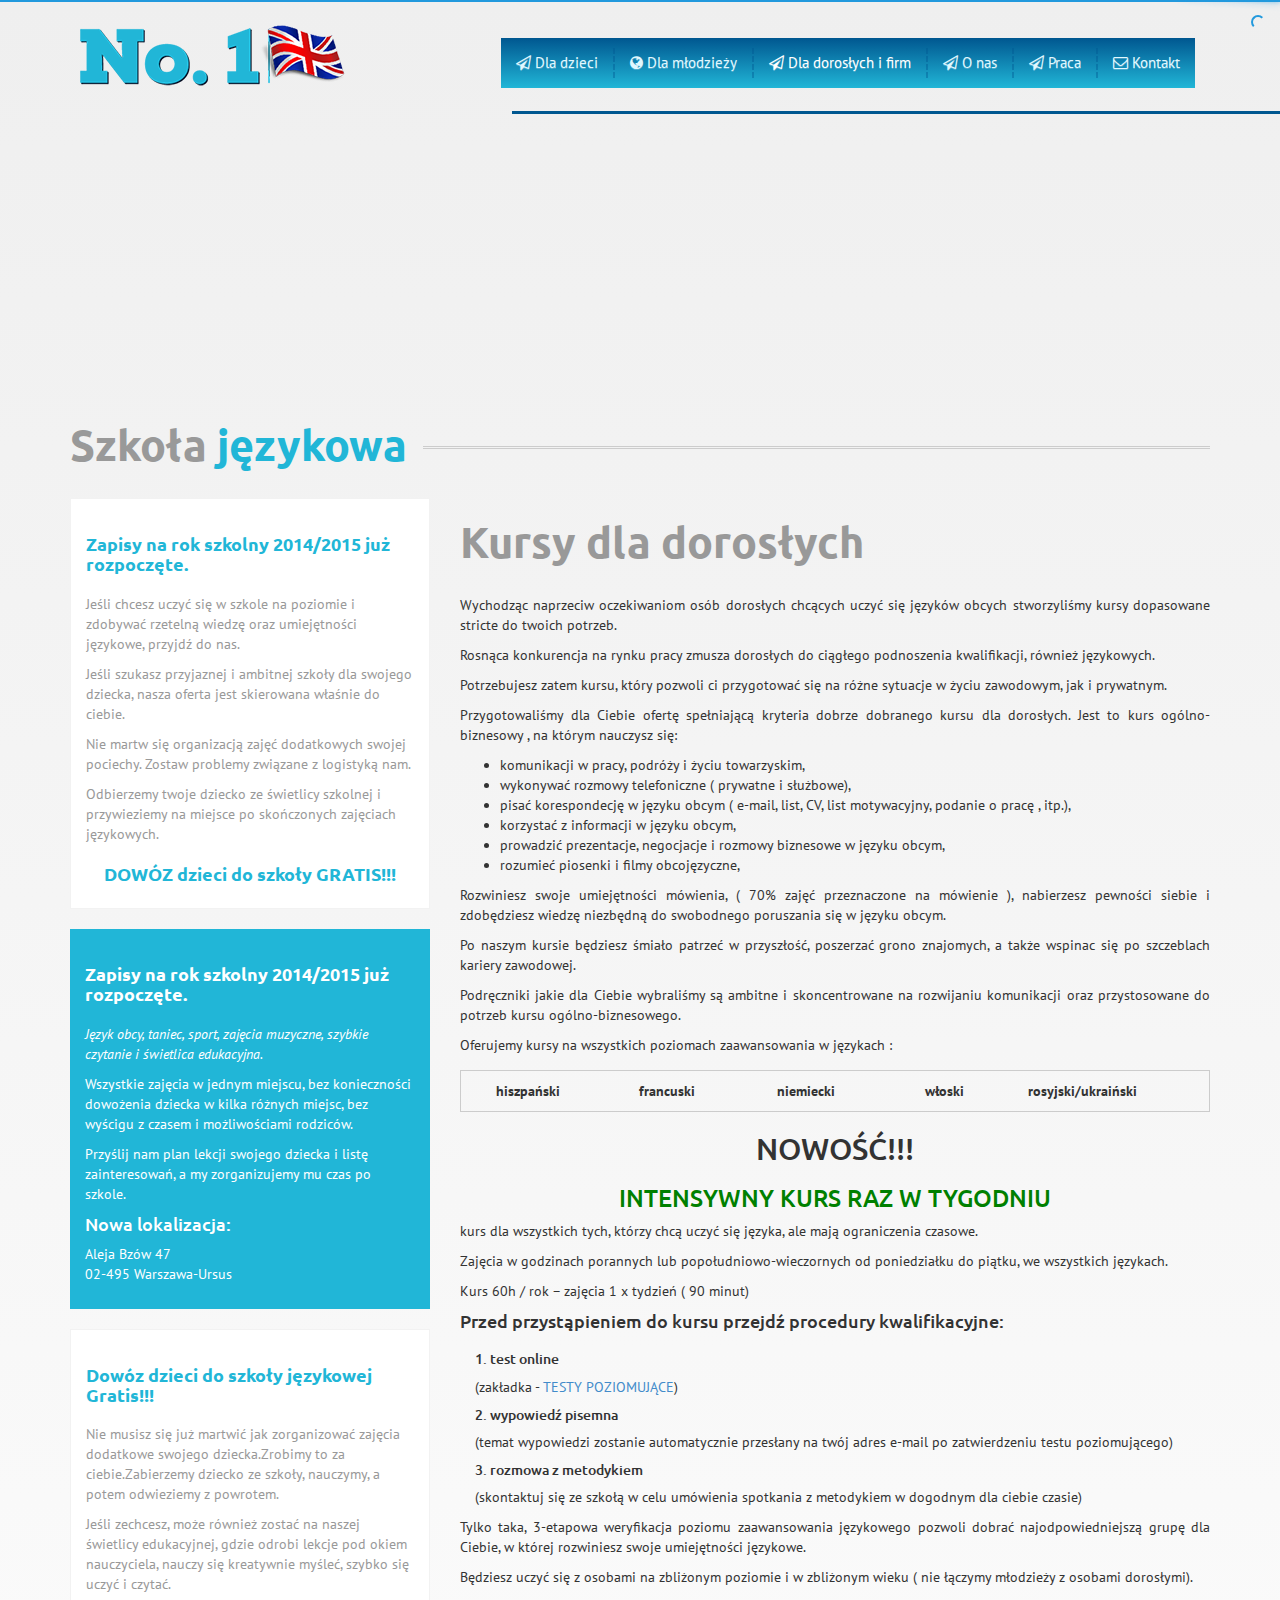
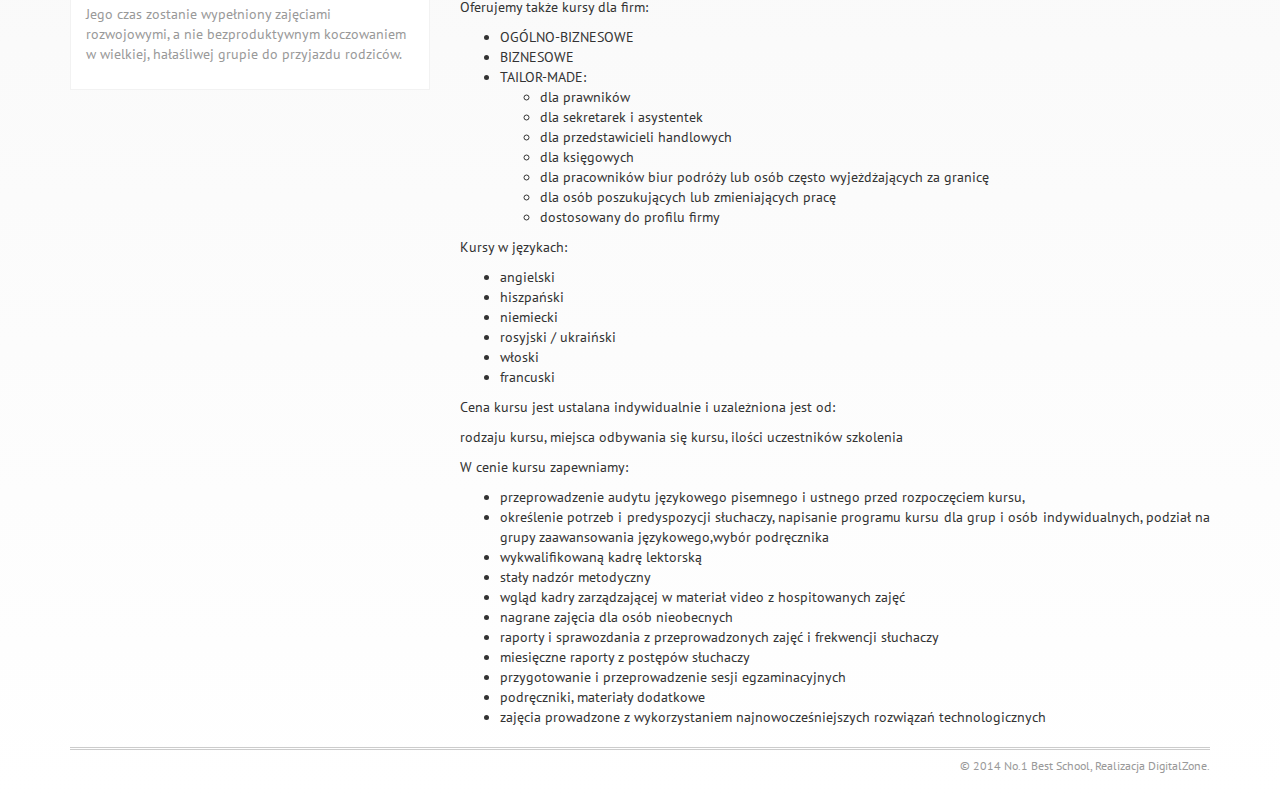
==== dla_firm.html @ 192b877d "Poprawki" ====
<!DOCTYPE html>
<!-- 
Template Name: No1
Version: 1.00.0
License: Custom
-->
<!--[if IEMobile 7]><html class="no-js iem7 oldie"><![endif]-->
<!--[if (IE 7)&!(IEMobile)]><html class="no-js ie7 oldie" lang="en"><![endif]-->
<!--[if (IE 8)&!(IEMobile)]><html class="no-js ie8 oldie" lang="en"><![endif]-->
<!--[if (IE 9)&!(IEMobile)]><html class="no-js ie9" lang="en"><![endif]-->
<!--[if (gt IE 9)|(gt IEMobile 7)]><!--><html class="no-js" lang="en"><!--<![endif]-->
<!-- BEGIN HEAD -->
<head>
    <meta charset="utf-8">
    <title>No1</title>

	<!-- http://davidbcalhoun.com/2010/viewport-metatag -->
	<meta name="HandheldFriendly" content="True">
	<meta name="MobileOptimized" content="320">

	<!-- http://www.kylejlarson.com/blog/2012/iphone-5-web-design/ -->
    <!-- <meta http-equiv="X-UA-Compatible" content="IE=edge"> -->
    <meta content="width=device-width, initial-scale=1" name="viewport">
    
	<!-- BEGIN PACE PLUGIN FILES -->
	<script src="assets/plugins/pace/pace.min.js" type="text/javascript"></script>
	<link href="assets/plugins/pace/themes/pace-theme-flash.css" rel="stylesheet" type="text/css">
	<!-- END PACE PLUGIN FILES -->
    
    <!-- BEGIN GLOBAL MANDATORY STYLES -->
    <link href="assets/css/style.css" rel="stylesheet" type="text/css">
    
	<!-- JavaScript at bottom except for Modernizr -->
	<script src="assets/plugins/modernizr.custom.js"></script>

</head>
<!-- END HEAD -->
<!-- BEGIN BODY -->
<body class="szkola_dodatkowa">

<!-- BEGIN HEADER -->
<header>
	<div class="container">
		<nav class="navbar navbar-default" role="navigation">
		  <div class="container-fluid">
			<!-- Brand and toggle get grouped for better mobile display -->
			<div class="navbar-header">
			  <button type="button" class="navbar-toggle" data-toggle="collapse" data-target="#header-menu">
				<span class="sr-only">Toggle navigation</span>
				<span class="fa fa-navicon"></span>
			  </button>
			  <a class="navbar-brand" href="#"><img src="assets/img/logo.png" alt=""></a>
			</div>
			
			<!-- Collect the nav links, forms, and other content for toggling -->
			<div class="collapse navbar-collapse nav-background" id="header-menu">
			  <ul class="nav navbar-nav navbar-right animated fadeInDown">
				<li><a href="dla_dzieci.html"><i class="fa fa-send-o"></i> Dla dzieci</a></li>
                <li><a href="dla_mlodziezy.html"><i class="fa fa-globe"></i> Dla młodzieży</a></li>
				<li class="active"><a href="dla_firm.html"><i class="fa fa-send-o"></i> Dla dorosłych i firm</a></li>
				<li><a href="o_nas.html"><i class="fa fa-send-o"></i> O nas</a></li>
				<li><a href="praca.html"><i class="fa fa-send-o"></i> Praca</a></li>
				<li><a href="kontakt.html"><i class="fa fa-envelope-o"></i> Kontakt</a></li>
			  </ul>
			</div><!-- /.navbar-collapse -->
		  </div><!-- /.container-fluid -->
		</nav>
	</div>
</header>
<!-- END HEADER -->

<!-- banner -->
<div id="banner">

</div>
<!-- ./end banner -->

<!-- BEGIN CONTENT -->
<div id="content" class="container">
	<div class="row">
    	<div class="col-md-12">
        	<h1 class="animated fadeInDown">Szkoła <span class="color">językowa</span> <span class="border"></span></h1>
        </div>
	</div>
    
	<div class="row">
    
    	<div class="col-md-4">
            <div class="bg1Szkola"></div>
        	<div class="box m-b-20">
            	<h3 class="">Zapisy na rok szkolny 2014/2015 już rozpoczęte.</h3>
                <p>Jeśli chcesz uczyć się w szkole na poziomie i zdobywać rzetelną wiedzę oraz umiejętności językowe, przyjdź do nas.</p>
				<p>Jeśli szukasz przyjaznej i ambitnej szkoły dla swojego dziecka, nasza oferta jest skierowana właśnie do ciebie.</p>
				<p>Nie martw się organizacją zajęć dodatkowych swojej pociechy. Zostaw problemy związane z logistyką nam.</p>
                <p>Odbierzemy twoje dziecko ze świetlicy szkolnej i przywieziemy na miejsce po skończonych zajęciach językowych.</p>
            	<h3 class="text-center dowoz">DOWÓZ dzieci do szkoły GRATIS!!!</h3>
            </div>
        	<div class="box m-b-20 active">
            	<h3 class="">Zapisy na rok szkolny 2014/2015 już rozpoczęte.</h3>
                <p><em>Język obcy, taniec, sport, zajęcia muzyczne, szybkie czytanie i świetlica edukacyjna.</em></p>
                <p>Wszystkie zajęcia w jednym miejscu, bez konieczności dowożenia dziecka w kilka różnych miejsc, bez wyścigu z czasem i możliwościami rodziców.</p>
                <p>Przyślij nam plan lekcji swojego dziecka i listę zainteresowań, a my zorganizujemy mu czas po szkole.</p>
                <h4>Nowa lokalizacja:</h4>
				<p>
                	Aleja Bzów 47<br>
                    02-495 Warszawa-Ursus
                </p>
            </div>
        	<div class="box m-b-20">
            	<h3 class="">Dowóz dzieci do szkoły językowej Gratis!!!</h3>
                <p>Nie musisz się już martwić jak zorganizować zajęcia dodatkowe swojego dziecka.Zrobimy to za ciebie.Zabierzemy dziecko ze szkoły, nauczymy, a potem odwieziemy z powrotem.</p>
                <p>Jeśli zechcesz, może również zostać na naszej świetlicy edukacyjnej, gdzie odrobi lekcje pod okiem nauczyciela, nauczy się kreatywnie myśleć, szybko się uczyć  i czytać.</p>
                <p>Jego czas zostanie wypełniony zajęciami rozwojowymi, a nie bezproduktywnym koczowaniem w wielkiej, hałaśliwej grupie do przyjazdu rodziców.</p>
                <!--<p>Więcej informacji : ( tutaj link przenoszący na stronę świetlicy )</p>-->
            </div>
        </div>
    	<div class="col-md-8 text-justify content">
            
            <h1 class="animated fadeInDown">Kursy dla dorosłych</h1>
            <p>Wychodząc naprzeciw oczekiwaniom osób dorosłych chcących uczyć się języków obcych stworzyliśmy kursy dopasowane stricte do twoich potrzeb.</p>
            <p>Rosnąca konkurencja na rynku pracy zmusza dorosłych do ciągłego podnoszenia kwalifikacji, również językowych.</p>
            <p>Potrzebujesz zatem kursu, który pozwoli ci przygotować się na różne sytuacje w życiu zawodowym, jak i prywatnym.</p>
            <p>Przygotowaliśmy dla Ciebie ofertę spełniającą kryteria dobrze dobranego kursu dla dorosłych. Jest to kurs ogólno-biznesowy , na którym nauczysz się:</p>
            <ul>
            	<li>komunikacji w pracy, podróży i życiu towarzyskim,</li>
            	<li>wykonywać rozmowy telefoniczne ( prywatne i służbowe),</li>
            	<li>pisać korespondecję w języku obcym ( e-mail, list, CV, list motywacyjny, podanie o pracę , itp.),</li>
            	<li>korzystać z informacji w języku obcym,</li>
            	<li>prowadzić prezentacje, negocjacje i rozmowy biznesowe w języku obcym,</li>
            	<li>rozumieć piosenki i filmy obcojęzyczne, </li>
            </ul>
            <p>Rozwiniesz swoje umiejętności mówienia, ( 70% zajęć przeznaczone na mówienie ), nabierzesz pewności siebie i zdobędziesz wiedzę niezbędną do swobodnego poruszania się w języku obcym.</p>
            <p>Po naszym kursie będziesz śmiało patrzeć w przyszłość, poszerzać grono znajomych, a także wspinac się po szczeblach kariery zawodowej.</p>
            <p>Podręczniki jakie dla Ciebie wybraliśmy są ambitne i skoncentrowane na rozwijaniu komunikacji oraz przystosowane do potrzeb kursu ogólno-biznesowego.</p>

            <!-- tabelka --> 

            <p>Oferujemy kursy na wszystkich poziomach zaawansowania w językach :</p>
			<ul class="list-inline" style="font-weight: bold; margin: 15px 0; border: 1px solid #ccc; padding: 10px 0">
				<li style="width: 18%; text-align: center">hiszpański</li>
				<li style="width: 18%; text-align: center">francuski</li>
				<li style="width: 18%; text-align: center">niemiecki</li>
				<li style="width: 18%; text-align: center">włoski</li>
				<li style="width: 18%; text-align: center">rosyjski/ukraiński</li>
			</ul>

			<h2 style="text-align: center">NOWOŚĆ!!!</h2>
			<h3 style="text-align: center; color: green">INTENSYWNY KURS RAZ W TYGODNIU</h3>
			<p>kurs dla wszystkich tych, którzy chcą uczyć się języka, ale mają ograniczenia czasowe.</p>
			<p>Zajęcia w godzinach porannych lub popołudniowo-wieczornych od poniedziałku do piątku, we wszystkich językach.</p>
			<p>Kurs 60h / rok – zajęcia 1 x tydzień ( 90 minut)</p>
			<h4>Przed przystąpieniem do kursu przejdź procedury kwalifikacyjne:</h4>
			<div class="col-md-12">
			<p><h5>1.	test online</h5>
			(zakładka - <a href="testy-poziomujace.html">TESTY POZIOMUJĄCE</a>)</p>
			<p><h5>2.	wypowiedź pisemna</h5>
			(temat wypowiedzi zostanie automatycznie przesłany na twój adres e-mail po zatwierdzeniu testu poziomującego)</p>
			<p><h5>3.	rozmowa z metodykiem</h5>
			(skontaktuj się ze szkołą w celu umówienia spotkania z metodykiem w dogodnym dla ciebie czasie)</p></div>
			<p>Tylko taka, 3-etapowa  weryfikacja poziomu zaawansowania językowego  pozwoli dobrać najodpowiedniejszą grupę dla Ciebie, w której rozwiniesz swoje umiejętności językowe.</p>
			<p>Będziesz uczyć się z osobami na zbliżonym poziomie i w zbliżonym wieku ( nie łączymy młodzieży z osobami dorosłymi).</p>

			<p>Oferujemy także kursy dla firm:</p>
			<ul>
				<li>OGÓLNO-BIZNESOWE</li>
				<li>BIZNESOWE</li>
				<li>TAILOR-MADE:
					<ul>
						<li>dla prawników</li>
						<li>dla sekretarek i asystentek</li>
						<li>dla przedstawicieli handlowych</li>
						<li>dla księgowych</li>
						<li>dla pracowników biur podróży lub osób często wyjeżdżających za granicę</li>
						<li>dla osób poszukujących lub zmieniających pracę</li>
						<li>dostosowany do profilu firmy</li>
					</ul>
				</li>
			</ul>
			<p>Kursy w językach:</p>
			<ul>
				<li>angielski</li>
				<li>hiszpański</li>
				<li>niemiecki</li>
				<li>rosyjski / ukraiński</li>
				<li>włoski</li>
				<li>francuski</li>
			</ul>
			<p>Cena kursu jest ustalana indywidualnie i uzależniona jest od:</p>
			<p>rodzaju kursu, miejsca odbywania się kursu, ilości uczestników szkolenia</p>
			<p>W cenie kursu zapewniamy:</p>
			<ul>
				<li>przeprowadzenie audytu językowego pisemnego i ustnego przed rozpoczęciem kursu,</li>
				<li>określenie potrzeb i predyspozycji słuchaczy, napisanie programu kursu dla grup i osób indywidualnych, podział na grupy zaawansowania językowego,wybór podręcznika</li>
				<li>wykwalifikowaną kadrę lektorską</li>
				<li>stały nadzór metodyczny</li>
				<li>wgląd kadry zarządzającej w materiał video z hospitowanych zajęć</li>
				<li>nagrane zajęcia dla osób nieobecnych</li>
				<li>raporty i sprawozdania z przeprowadzonych zajęć i frekwencji słuchaczy</li>
				<li>miesięczne raporty z postępów słuchaczy</li></li>
				<li>przygotowanie i przeprowadzenie sesji egzaminacyjnych</li>
				<li>podręczniki, materiały dodatkowe</li>
				<li>zajęcia prowadzone z wykorzystaniem najnowocześniejszych rozwiązań technologicznych</li>
			</ul>

        </div>
    </div>
    
</div>
<!-- END CONTENT -->


<!-- BEGIN COPYRIGHT -->
<div id="copyright">
	<div class="container">
		<div class="row">
			<div class="col-md-12 col-sm-12 col-xs-12 text-right">
                <div class="footer">
                    &copy; 2014 No.1 Best School, Realizacja <a href="#">DigitalZone</a>.
                </div>
            </div>
		</div>
	</div>
</div>
<!-- END COPYRIGHT -->


<!-- BEGIN JAVASCRIPTS -->
	<!--[if lt IE 9]>
	<script src="assets/plugins/respond.min.js"></script>
	<script src="assets/plugins/excanvas.min.js"></script> 
	<![endif]-->

<!-- base javascript -->
<script src="assets/plugins/jquery-1.10.2.min.js" type="text/javascript"></script>
<script src="assets/plugins/bootstrap/js/bootstrap.min.js" type="text/javascript"></script>

<script src="assets/scripts/layout.js" type="text/javascript"></script>

<!-- END JAVASCRIPTS -->
</body>
<!-- END BODY -->
</html>
---- assets/plugins/pace/themes/pace-theme-flash.css ----
/* This is a compiled file, you should be editing the file in the templates directory */
.pace {
  -webkit-pointer-events: none;
  pointer-events: none;
  -webkit-user-select: none;
  -moz-user-select: none;
  user-select: none;
}

.pace-inactive {
  display: none;
}

.pace .pace-progress {
  background: #29d;
  position: fixed;
  z-index: 2000;
  top: 0;
  left: 0;
  height: 2px;

  -webkit-transition: width 1s;
  -moz-transition: width 1s;
  -o-transition: width 1s;
  transition: width 1s;
}

.pace .pace-progress-inner {
  display: block;
  position: absolute;
  right: 0px;
  width: 100px;
  height: 100%;
  box-shadow: 0 0 10px #29d, 0 0 5px #29d;
  opacity: 1.0;
  -webkit-transform: rotate(3deg) translate(0px, -4px);
  -moz-transform: rotate(3deg) translate(0px, -4px);
  -ms-transform: rotate(3deg) translate(0px, -4px);
  -o-transform: rotate(3deg) translate(0px, -4px);
  transform: rotate(3deg) translate(0px, -4px);
}

.pace .pace-activity {
  display: block;
  position: fixed;
  z-index: 2000;
  top: 15px;
  right: 15px;
  width: 14px;
  height: 14px;
  border: solid 2px transparent;
  border-top-color: #29d;
  border-left-color: #29d;
  border-radius: 10px;
  -webkit-animation: pace-spinner 400ms linear infinite;
  -moz-animation: pace-spinner 400ms linear infinite;
  -ms-animation: pace-spinner 400ms linear infinite;
  -o-animation: pace-spinner 400ms linear infinite;
  animation: pace-spinner 400ms linear infinite;
}

@-webkit-keyframes pace-spinner {
  0% { -webkit-transform: rotate(0deg); transform: rotate(0deg); }
  100% { -webkit-transform: rotate(360deg); transform: rotate(360deg); }
}
@-moz-keyframes pace-spinner {
  0% { -moz-transform: rotate(0deg); transform: rotate(0deg); }
  100% { -moz-transform: rotate(360deg); transform: rotate(360deg); }
}
@-o-keyframes pace-spinner {
  0% { -o-transform: rotate(0deg); transform: rotate(0deg); }
  100% { -o-transform: rotate(360deg); transform: rotate(360deg); }
}
@-ms-keyframes pace-spinner {
  0% { -ms-transform: rotate(0deg); transform: rotate(0deg); }
  100% { -ms-transform: rotate(360deg); transform: rotate(360deg); }
}
@keyframes pace-spinner {
  0% { transform: rotate(0deg); transform: rotate(0deg); }
  100% { transform: rotate(360deg); transform: rotate(360deg); }
}
---- assets/css/style.css ----
@import url("../plugins/bootstrap/css/bootstrap.css");
@import url("../plugins/bootstrap/css/bootstrap-theme.css");
@import url("animate.css");
@import url("../plugins/font-awesome/css/font-awesome.css");
@import url("http://fonts.googleapis.com/css?family=PT+Sans:400,700&subset=latin,latin-ext");
@import url("http://fonts.googleapis.com/css?family=Ubuntu:300,400,500,700&subset=latin,latin-ext");
/*
Template Name: No1
Version: 1.00.0
License: Custom
*/
/*------------------------------------------------------------------
[Table of contents]
1. Base
2. Helper Class
	2.1 Margin
	2.2 Padding
	2.3 Space
3. Header

------------------------------------------------------------------*/
/*------------------------------------------------------------------
	[1. Body]
------------------------------------------------------------------*/
body {
  font-family: 'PT Sans', sans-serif;
  font-weight: 400;
}
/*------------------------------------------------------------------
	[2. Helper Class]
------------------------------------------------------------------*/
a:hover,
a:link,
a:focus {
  outline: none;
}
.vertical-middle {
  vertical-align: middle;
}
/* 2.1 Margin
********************************/
/* margin top */
.m-t-0 {
  margin-top: 0px !important;
}
.m-t-10 {
  margin-top: 10px;
}
.m-t-13 {
  margin-top: 13px;
}
.m-t-15 {
  margin-top: 15px;
}
.m-t-20 {
  margin-top: 20px;
}
.m-t-25 {
  margin-top: 25px;
}
.m-t-30 {
  margin-top: 30px;
}
.m-t-35 {
  margin-top: 35px;
}
.m-t-40 {
  margin-top: 40px;
}
.m-t-45 {
  margin-top: 45px;
}
.m-t-50 {
  margin-top: 50px;
}
.m-t-55 {
  margin-top: 55px;
}
.m-t-60 {
  margin-top: 60px;
}
.m-t-65 {
  margin-top: 65px;
}
.m-t-70 {
  margin-top: 70px;
}
.m-t-75 {
  margin-top: 75px;
}
.m-t-80 {
  margin-top: 80px;
}
.m-t-85 {
  margin-top: 85px;
}
.m-t-90 {
  margin-top: 90px;
}
.m-t-95 {
  margin-top: 95px;
}
.m-t-100 {
  margin-top: 100px;
}
/* margin left */
.m-l-5 {
  margin-left: 5px;
}
.m-l-10 {
  margin-left: 10px;
}
.m-l-15 {
  margin-left: 15px;
}
.m-l-20 {
  margin-left: 20px;
}
.m-l-25 {
  margin-left: 25px;
}
.m-l-30 {
  margin-left: 30px;
}
.m-l-35 {
  margin-left: 35px;
}
.m-l-40 {
  margin-left: 40px;
}
.m-l-45 {
  margin-left: 45px;
}
.m-l-50 {
  margin-left: 50px;
}
.m-l-55 {
  margin-left: 55px;
}
/* margin right */
.m-r-5 {
  margin-right: 5px;
}
.m-r-10 {
  margin-right: 10px;
}
.m-r-15 {
  margin-right: 15px;
}
.m-r-20 {
  margin-right: 20px;
}
.m-r-25 {
  margin-right: 25px;
}
.m-r-30 {
  margin-right: 30px;
}
.m-r-35 {
  margin-right: 35px;
}
.m-r-40 {
  margin-right: 40px;
}
.m-r-45 {
  margin-right: 45px;
}
.m-r-50 {
  margin-right: 50px;
}
.m-r-55 {
  margin-right: 55px;
}
/* margin bottom */
.m-b-10 {
  margin-bottom: 10px;
}
.m-b-20 {
  margin-bottom: 20px;
}
.m-b-25 {
  margin-bottom: 25px;
}
.m-b-30 {
  margin-bottom: 30px;
}
.m-b-35 {
  margin-bottom: 35px;
}
.m-b-40 {
  margin-bottom: 40px;
}
.m-b-45 {
  margin-bottom: 45px;
}
.m-b-50 {
  margin-bottom: 50px;
}
.m-b-55 {
  margin-bottom: 55px;
}
.m-b-60 {
  margin-bottom: 60px;
}
.m-b-65 {
  margin-bottom: 65px;
}
.m-b-70 {
  margin-bottom: 70px;
}
.m-b-75 {
  margin-bottom: 75px;
}
.m-b-80 {
  margin-bottom: 80px;
}
.m-b-85 {
  margin-bottom: 85px;
}
.m-b-90 {
  margin-bottom: 90px;
}
.m-b-95 {
  margin-bottom: 95px;
}
.m-b-100 {
  margin-bottom: 100px;
}
/* 2.2 padding
********************************/
.padding-5 {
  padding: 5px;
}
.padding-10 {
  padding: 10px;
}
.padding-15 {
  padding: 15px;
}
.padding-20 {
  padding: 20px;
}
.padding-25 {
  padding: 25px;
}
.padding-30 {
  padding: 30px;
}
.padding-35 {
  padding: 35px;
}
.padding-40 {
  padding: 40px;
}
/* 2.3 space
********************************/
.space-60 {
  height: 60px;
}
.space-80 {
  height: 80px;
}
.space-100 {
  height: 100px;
}
h1,
h2,
h3,
h4,
h5,
h6 {
  font-family: 'Ubuntu', sans-serif;
}
/*------------------------------------------------------------------
	[3. Header]
------------------------------------------------------------------*/
header .navbar-default {
  background: none;
  border-radius: 0px;
  box-shadow: none;
  margin-bottom: 0;
  border: none;
}
header .navbar-default .navbar-brand {
  height: auto;
  padding: 25px 10px;
}
header .navbar-default .navbar-nav {
  margin-top: 38px;
  font-size: 15px;
  font-weight: 500;
}
header .navbar-default .navbar-nav a {
  color: #040000;
}
header .navbar-default .navbar-nav a:hover {
  color: #040000;
  border-bottom: 1px solid #040000;
}
header .navbar-default .navbar-nav a.btn {
  background: none;
  border: 1px solid #999;
  padding: 6px 30px;
  margin-top: 8px;
  margin-left: 10px;
}
header .navbar-default .navbar-nav > .open > a,
header .navbar-default .navbar-nav > .open > a:hover,
header .navbar-default .navbar-nav > .active > a,
header .navbar-default .navbar-nav > .active > a:hover {
  background: none;
  box-shadow: none;
  color: #040000;
}
header .navbar-default .nav-background .navbar-nav {
  background: #005790;
  /* Old browsers */
  /* IE9 SVG, needs conditional override of 'filter' to 'none' */
  background: -moz-linear-gradient(top, #005790 0%, #21b6d7 100%);
  /* FF3.6+ */
  background: -webkit-gradient(linear, left top, left bottom, color-stop(0%, #005790), color-stop(100%, #21b6d7));
  /* Chrome,Safari4+ */
  background: -webkit-linear-gradient(top, #005790 0%, #21b6d7 100%);
  /* Chrome10+,Safari5.1+ */
  background: -o-linear-gradient(top, #005790 0%, #21b6d7 100%);
  /* Opera 11.10+ */
  background: -ms-linear-gradient(top, #005790 0%, #21b6d7 100%);
  /* IE10+ */
  background: linear-gradient(to bottom, #005790 0%, #21b6d7 100%);
  /* W3C */
  filter: progid:DXImageTransform.Microsoft.gradient(startColorstr='@startColor', endColorstr='@endColor', GradientType=1);
  /* IE6-8 */
}
header .navbar-default .nav-background .navbar-nav a {
  color: #e1f8ff !important;
  border-right: 2px dashed rgba(0, 87, 144, 0.4);
  padding-top: 5px;
  padding-bottom: 5px;
  margin-top: 10px;
  margin-bottom: 10px;
}
header .navbar-default .nav-background .navbar-nav a:hover {
  color: #fff !important;
  border-bottom: none !important;
}
header .navbar-default .nav-background .navbar-nav a.btn {
  background: none;
  border: 1px solid #999;
  padding: 6px 30px;
  margin-top: 8px;
  margin-left: 10px;
}
header .navbar-default .nav-background .navbar-nav > .open > a,
header .navbar-default .nav-background .navbar-nav > .open > a:hover,
header .navbar-default .nav-background .navbar-nav > .active > a,
header .navbar-default .nav-background .navbar-nav > .active > a:hover {
  background: none;
  box-shadow: none;
  color: #fff !important;
}
header .navbar-default .nav-background .navbar-nav li:last-child a {
  border-right: none !important;
}
header .navbar-default .nav-background .navbar-nav:before {
  position: absolute;
  background: #005790;
  height: 3px;
  content: " ";
  width: 98%;
  display: block;
  bottom: -3px;
  margin: 0 1%;
}
/*------------------------------------------------------------------
	[Index]
------------------------------------------------------------------*/
body.index #index {
  background: url(../img/bg.jpg) no-repeat center;
  background-size: cover;
  position: absolute;
  width: 100%;
  min-height: 100%;
}
body.index #index .container {
  margin-top: 5%;
  width: 1379px;
}
body.index #index .container .indexImg1,
body.index #index .container .indexImg2,
body.index #index .container .indexImg3,
body.index #index .container .indexImg4,
body.index #index .container .indexImg5,
body.index #index .container .indexImg6,
body.index #index .container .indexImg7,
body.index #index .container .indexImg8 {
  position: relative;
  display: block;
  background-size: cover;
}
body.index #index .container .indexImg1 span.block,
body.index #index .container .indexImg2 span.block,
body.index #index .container .indexImg3 span.block,
body.index #index .container .indexImg4 span.block,
body.index #index .container .indexImg5 span.block,
body.index #index .container .indexImg6 span.block,
body.index #index .container .indexImg7 span.block,
body.index #index .container .indexImg8 span.block {
  position: absolute;
  display: block;
  max-width: 417px;
  height: 67px;
  bottom: 8px;
  font-size: 22px;
  color: #fff;
  text-shadow: 1px 1px 1px rgba(0, 0, 0, 0.64);
  padding: 15px 25px;
}
body.index #index .container .indexImg1:hover,
body.index #index .container .indexImg2:hover,
body.index #index .container .indexImg3:hover,
body.index #index .container .indexImg4:hover,
body.index #index .container .indexImg5:hover,
body.index #index .container .indexImg6:hover,
body.index #index .container .indexImg7:hover,
body.index #index .container .indexImg8:hover {
  vertical-align: middle;
}
body.index #index .container .indexImg1:hover span.block,
body.index #index .container .indexImg2:hover span.block,
body.index #index .container .indexImg3:hover span.block,
body.index #index .container .indexImg4:hover span.block,
body.index #index .container .indexImg5:hover span.block,
body.index #index .container .indexImg6:hover span.block,
body.index #index .container .indexImg7:hover span.block,
body.index #index .container .indexImg8:hover span.block {
  background: none;
  vertical-align: middle;
  font-size: 30px;
  text-align: center !important;
  top: 40%;
  margin-top: -15px;
}
body.index #index .container .indexImg1:hover span.block i.fa,
body.index #index .container .indexImg2:hover span.block i.fa,
body.index #index .container .indexImg3:hover span.block i.fa,
body.index #index .container .indexImg4:hover span.block i.fa,
body.index #index .container .indexImg5:hover span.block i.fa,
body.index #index .container .indexImg6:hover span.block i.fa,
body.index #index .container .indexImg7:hover span.block i.fa,
body.index #index .container .indexImg8:hover span.block i.fa {
  display: none;
}
body.index #index .container .indexImg1:after,
body.index #index .container .indexImg2:after,
body.index #index .container .indexImg3:after,
body.index #index .container .indexImg4:after,
body.index #index .container .indexImg5:after,
body.index #index .container .indexImg6:after,
body.index #index .container .indexImg7:after,
body.index #index .container .indexImg8:after {
  background: url(../img/cien.png) bottom center no-repeat;
  background-size: contain;
  content: " ";
  position: absolute;
  display: block;
  width: 100%;
  height: 20px;
  bottom: -10px;
}
body.index #index .container .indexImg1 {
  background: url(../img/homeImg_01.png) no-repeat;
  width: 425px;
  min-height: 229px;
  padding-bottom: 20px;
  margin-bottom: 20px;
}
body.index #index .container .indexImg1 span.block {
  background: url(../img/homeImgBar_01.png) no-repeat;
  width: 417px;
}
body.index #index .container .indexImg1:hover {
  background: url(../img/homeImgHover_01.png) no-repeat;
}
body.index #index .container .indexImg2 {
  background: url(../img/homeImg_02.png) no-repeat;
  width: 425px;
  min-height: 219px;
  padding-bottom: 20px;
  margin-bottom: 20px;
  margin-top: -50px;
  margin-left: auto;
  margin-right: auto;
}
body.index #index .container .indexImg2 span.block {
  background: url(../img/homeImgBar_02.png) no-repeat;
  width: 417px;
  top: 0px;
  bottom: auto;
  padding: 12px 10px;
}
body.index #index .container .indexImg2 span.block i.fa {
  display: block;
}
body.index #index .container .indexImg2:hover {
  background: url(../img/homeImgHover_02.png) no-repeat;
}
body.index #index .container .indexImg3 {
  background: url(../img/homeImg_03.png) no-repeat;
  width: 424px;
  min-height: 229px;
  padding-bottom: 20px;
  margin-bottom: 20px;
  margin-left: auto;
  margin-right: 0;
}
body.index #index .container .indexImg3 span.block {
  background: url(../img/homeImgBar_03.png) no-repeat;
  width: 417px;
  bottom: 8px;
  left: -1px;
}
body.index #index .container .indexImg3:hover {
  background: url(../img/homeImgHover_03.png) no-repeat;
}
body.index #index .container .indexImg4 {
  background: url(../img/homeImg_04.png) no-repeat;
  width: 368px;
  min-height: 229px;
  margin-left: -35px;
  padding-bottom: 20px;
  margin-bottom: 20px;
  margin-top: 15px;
}
body.index #index .container .indexImg4 span.block {
  background: url(../img/homeImgBar_04.png) no-repeat;
  width: 368px;
  padding: 2px 25px;
}
body.index #index .container .indexImg4:hover {
  background: url(../img/homeImgHover_04.png) no-repeat;
}
body.index #index .container .indexImg4:hover span.block {
  padding-left: 15px !important;
  padding-right: 50px !important;
}
body.index #index .container .indexImg5 {
  background: url(../img/homeImg_05.png) no-repeat;
  width: 358px;
  min-height: 229px;
  padding-bottom: 20px;
  margin-top: 15px;
  margin-bottom: 20px;
  margin-left: auto;
  margin-right: 0;
  right: -35px;
}
body.index #index .container .indexImg5 span.block {
  background: url(../img/homeImgBar_05.png) no-repeat;
  width: 368px;
  left: -1px;
  padding-right: 30px;
}
body.index #index .container .indexImg5:hover {
  background: url(../img/homeImgHover_05.png) no-repeat;
}
body.index #index .container .indexImg6 {
  background: url(../img/homeImg_06.png) no-repeat;
  width: 425px;
  min-height: 229px;
  padding-bottom: 20px;
  margin-bottom: 20px;
  margin-top: 15px;
}
body.index #index .container .indexImg6 span.block {
  background: url(../img/homeImgBar_06.png) no-repeat;
  width: 360px;
  right: 0px;
  padding-left: 95px;
}
body.index #index .container .indexImg6:hover {
  background: url(../img/homeImgHover_06.png) no-repeat;
}
body.index #index .container .indexImg7 {
  background: url(../img/homeImg_07.png) no-repeat;
  width: 425px;
  min-height: 222px;
  margin-top: 80px;
  padding-bottom: 20px;
  margin-bottom: 20px;
  margin-left: auto;
  margin-right: auto;
}
body.index #index .container .indexImg7 span.block {
  background: url(../img/homeImgBar_07.png) no-repeat;
  width: 417px;
  padding: 3px 10px;
}
body.index #index .container .indexImg7 span.block i.fa {
  display: block;
}
body.index #index .container .indexImg7:hover {
  background: url(../img/homeImgHover_07.png) no-repeat;
}
body.index #index .container .indexImg8 {
  background: url(../img/homeImg_08.png) no-repeat;
  width: 424px;
  min-height: 229px;
  padding-bottom: 20px;
  margin-bottom: 20px;
  margin-left: auto;
  margin-right: 0;
  margin-top: 15px;
}
body.index #index .container .indexImg8 span.block {
  background: url(../img/homeImgBar_08.png) no-repeat;
  width: 417px;
  left: -1px;
  padding-right: 145px;
}
body.index #index .container .indexImg8:hover {
  background: url(../img/homeImgHover_08.png) no-repeat;
}
/*------------------------------------------------------------------
	[Content]
------------------------------------------------------------------*/
#content .header {
  text-align: center;
  font-size: 43px;
  color: #999;
}
#content .header span.info {
  font-weight: bold;
  text-align: left;
  font-size: 16px;
  display: block;
  color: #21b6d7;
}
#content .header span.color {
  font-weight: bold;
  color: #21b6d7;
}
#content .images a {
  position: relative;
  display: block;
  margin-bottom: 10px;
}
#content .images a span.block {
  display: block;
  position: absolute;
  bottom: 0px;
  padding: 10px 10px 10px 20px;
  font-size: 14px;
  color: #fff;
  text-shadow: 1px 1px 1px rgba(0, 0, 0, 0.64);
}
#content .images a span.block h3 {
  font-size: 18px;
  color: #fff;
  font-weight: 400;
}
#content blockquote {
  color: #999;
  font-size: 14px;
  border-color: #21b6d7;
}
#content blockquote h3 {
  color: #21b6d7;
  font-size: 18px;
}
#content blockquote .color {
  color: #21b6d7;
  font-style: italic;
}
#content blockquote ul {
  padding-left: 0;
}
#content blockquote ul span {
  color: #21b6d7;
}
/*------------------------------------------------------------------
	[Copyright]
------------------------------------------------------------------*/
#copyright {
  font-size: 12px;
  color: #fff;
  background: #21b6d7;
  padding: 10px 0;
}
#copyright a {
  color: #fff;
}
/*------------------------------------------------------------------
	[szkoła językowa]
------------------------------------------------------------------*/
.szkola_jezykowa {
  background: #efefef;
  /* Old browsers */
  /* IE9 SVG, needs conditional override of 'filter' to 'none' */
  background: -moz-linear-gradient(top, #efefef 0%, #ffffff 100%);
  /* FF3.6+ */
  background: -webkit-gradient(linear, left top, left bottom, color-stop(0%, #efefef), color-stop(100%, #ffffff));
  /* Chrome,Safari4+ */
  background: -webkit-linear-gradient(top, #efefef 0%, #ffffff 100%);
  /* Chrome10+,Safari5.1+ */
  background: -o-linear-gradient(top, #efefef 0%, #ffffff 100%);
  /* Opera 11.10+ */
  background: -ms-linear-gradient(top, #efefef 0%, #ffffff 100%);
  /* IE10+ */
  background: linear-gradient(to bottom, #efefef 0%, #ffffff 100%);
  /* W3C */
  filter: progid:DXImageTransform.Microsoft.gradient(startColorstr='@startColor', endColorstr='@endColor', GradientType=1);
  /* IE6-8 */
  min-height: 800px;
}
.szkola_jezykowa header .navbar-default .navbar-nav a {
  color: #999;
}
.szkola_jezykowa header .navbar-default .navbar-nav a:hover {
  color: #999;
  border-bottom: 1px solid #999;
}
.szkola_jezykowa header .navbar-default .navbar-nav > .open > a,
.szkola_jezykowa header .navbar-default .navbar-nav > .open > a:hover,
.szkola_jezykowa header .navbar-default .navbar-nav > .active > a,
.szkola_jezykowa header .navbar-default .navbar-nav > .active > a:hover {
  color: #999;
}
.szkola_jezykowa #banner {
  background: url(../img/szkolaBg.png) no-repeat center;
  height: 339px;
  width: 100%;
  margin: 20px auto;
}
.szkola_jezykowa #content h1 {
  color: #999;
  font-size: 42.75px;
  font-weight: 600;
  margin-bottom: 30px;
}
.szkola_jezykowa #content h1 span.color {
  color: #21b6d7;
}
.szkola_jezykowa #content h1 span.border {
  width: 69%;
  padding-left: 20px;
  border-bottom: 3px double #ccc;
  height: 0;
  float: right;
  margin-top: 25px;
}
.szkola_jezykowa #content .box {
  position: relative;
  background: #fff;
  color: #999;
  font-size: 14px;
  border: 1px solid rgba(0, 0, 0, 0.05);
  padding: 15px;
  min-height: 430px;
  box-shadow: 5px 5px 0px #ddd;
}
.szkola_jezykowa #content .box h3 {
  color: #21b6d7;
  font-size: 18px;
  font-weight: 600;
  margin-bottom: 20px;
  margin-top:0;
}
.szkola_jezykowa #content .box h3.dowoz {
  margin-bottom: 10px;
}
.szkola_jezykowa #content .box.active {
  background: #21b6d7 url(../img/bgSzkola.png) no-repeat bottom right;
  border: none;
  color: #fff;
}
.szkola_jezykowa #content .box.active h3 {
  color: #fff;
}
.szkola_jezykowa #content .bg1Szkola {
  background: url(../img/bg1Szkola.png) no-repeat;
  position: absolute;
  width: 153px;
  height: 197px;
  bottom: 0px;
  left: -80px;
}
.szkola_jezykowa #content .bg2Szkola {
  background: url(../img/bg2Szkola.png) no-repeat;
  position: absolute;
  width: 183px;
  height: 138px;
  bottom: 0px;
  right: -90px;
}
.btn-zapisy-testy {
  padding-top: 290px;
  margin-bottom: 20px;
}
.btn-zapisy-testy .btn {
  background: none;
  border-radius: 0;
  color: #21b6d7;
  font-size: 18px;
  border-color: rgba(0, 0, 0, 0.15);
  padding: 15px 0;
  min-width: 250px;
  text-shadow: none !important;
}
.btn-zapisy-testy .btn.btn-active {
  border-color: rgba(0, 0, 0, 0.05);
  background: #21b6d7;
  color: #fff;
}
.szkola_jezykowa #copyright {
  font-size: 12px;
  color: #999;
  background: none;
}
.szkola_jezykowa #copyright .row .footer {
  background: url(../img/bgCopyrightSzkolaJezykowa.jpg) top center repeat-x;
  padding: 10px 0;
}
.szkola_jezykowa #copyright a {
  color: #999;
}
/*------------------------------------------------------------------
	[szkoła dodatkowa]
------------------------------------------------------------------*/
.szkola_dodatkowa {
  background: #efefef;
  /* Old browsers */
  /* IE9 SVG, needs conditional override of 'filter' to 'none' */
  background: -moz-linear-gradient(top, #efefef 0%, #ffffff 100%);
  /* FF3.6+ */
  background: -webkit-gradient(linear, left top, left bottom, color-stop(0%, #efefef), color-stop(100%, #ffffff));
  /* Chrome,Safari4+ */
  background: -webkit-linear-gradient(top, #efefef 0%, #ffffff 100%);
  /* Chrome10+,Safari5.1+ */
  background: -o-linear-gradient(top, #efefef 0%, #ffffff 100%);
  /* Opera 11.10+ */
  background: -ms-linear-gradient(top, #efefef 0%, #ffffff 100%);
  /* IE10+ */
  background: linear-gradient(to bottom, #efefef 0%, #ffffff 100%);
  /* W3C */
  filter: progid:DXImageTransform.Microsoft.gradient(startColorstr='@startColor', endColorstr='@endColor', GradientType=1);
  /* IE6-8 */
  min-height: 800px;
}
.szkola_dodatkowa header .navbar-default .navbar-nav a {
  color: #999;
}
.szkola_dodatkowa header .navbar-default .navbar-nav a:hover {
  color: #999;
  border-bottom: 1px solid #999;
}
.szkola_dodatkowa header .navbar-default .navbar-nav > .open > a,
.szkola_dodatkowa header .navbar-default .navbar-nav > .open > a:hover,
.szkola_dodatkowa header .navbar-default .navbar-nav > .active > a,
.szkola_dodatkowa header .navbar-default .navbar-nav > .active > a:hover {
  color: #999;
}
.szkola_dodatkowa #banner {
  background: url(../img/szkolaBg.png) no-repeat center;
  height: 250px;
  width: 100%;
  margin: 20px auto;
}
.szkola_dodatkowa #content h1 {
  color: #999;
  font-size: 42.75px;
  font-weight: 600;
  margin-bottom: 30px;
}
.szkola_dodatkowa #content h1 span.color {
  color: #21b6d7;
}
.szkola_dodatkowa #content h1 span.border {
  width: 69%;
  padding-left: 20px;
  border-bottom: 3px double #ccc;
  height: 0;
  float: right;
  margin-top: 25px;
}
.szkola_dodatkowa #content .box {
  position: relative;
  background: #fff;
  color: #999;
  font-size: 14px;
  border: 1px solid rgba(0, 0, 0, 0.05);
  padding: 15px;
  min-height: 130px;
}
.szkola_dodatkowa #content .box h3 {
  color: #21b6d7;
  font-size: 18px;
  font-weight: 600;
  margin-bottom: 20px;
}
.szkola_dodatkowa #content .box h3.dowoz {
  margin-bottom: 10px;
}
.szkola_dodatkowa #content .box.active {
  background: #21b6d7 url(../img/bgSzkola.png) no-repeat bottom right;
  border: none;
  color: #fff;
}
.szkola_dodatkowa #content .box.active h3 {
  color: #fff;
}
.szkola_dodatkowa #content .bg1Szkola {
  background: url(../img/bg1Szkola.png) no-repeat;
  position: absolute;
  width: 153px;
  height: 197px;
  bottom: 0px;
  left: -80px;
}
.szkola_dodatkowa #copyright {
  font-size: 12px;
  color: #999;
  background: none;
}
.szkola_dodatkowa #copyright .row .footer {
  background: url(../img/bgCopyrightSzkolaJezykowa.jpg) top center repeat-x;
  padding: 10px 0;
}
.szkola_dodatkowa #copyright a {
  color: #999;
}
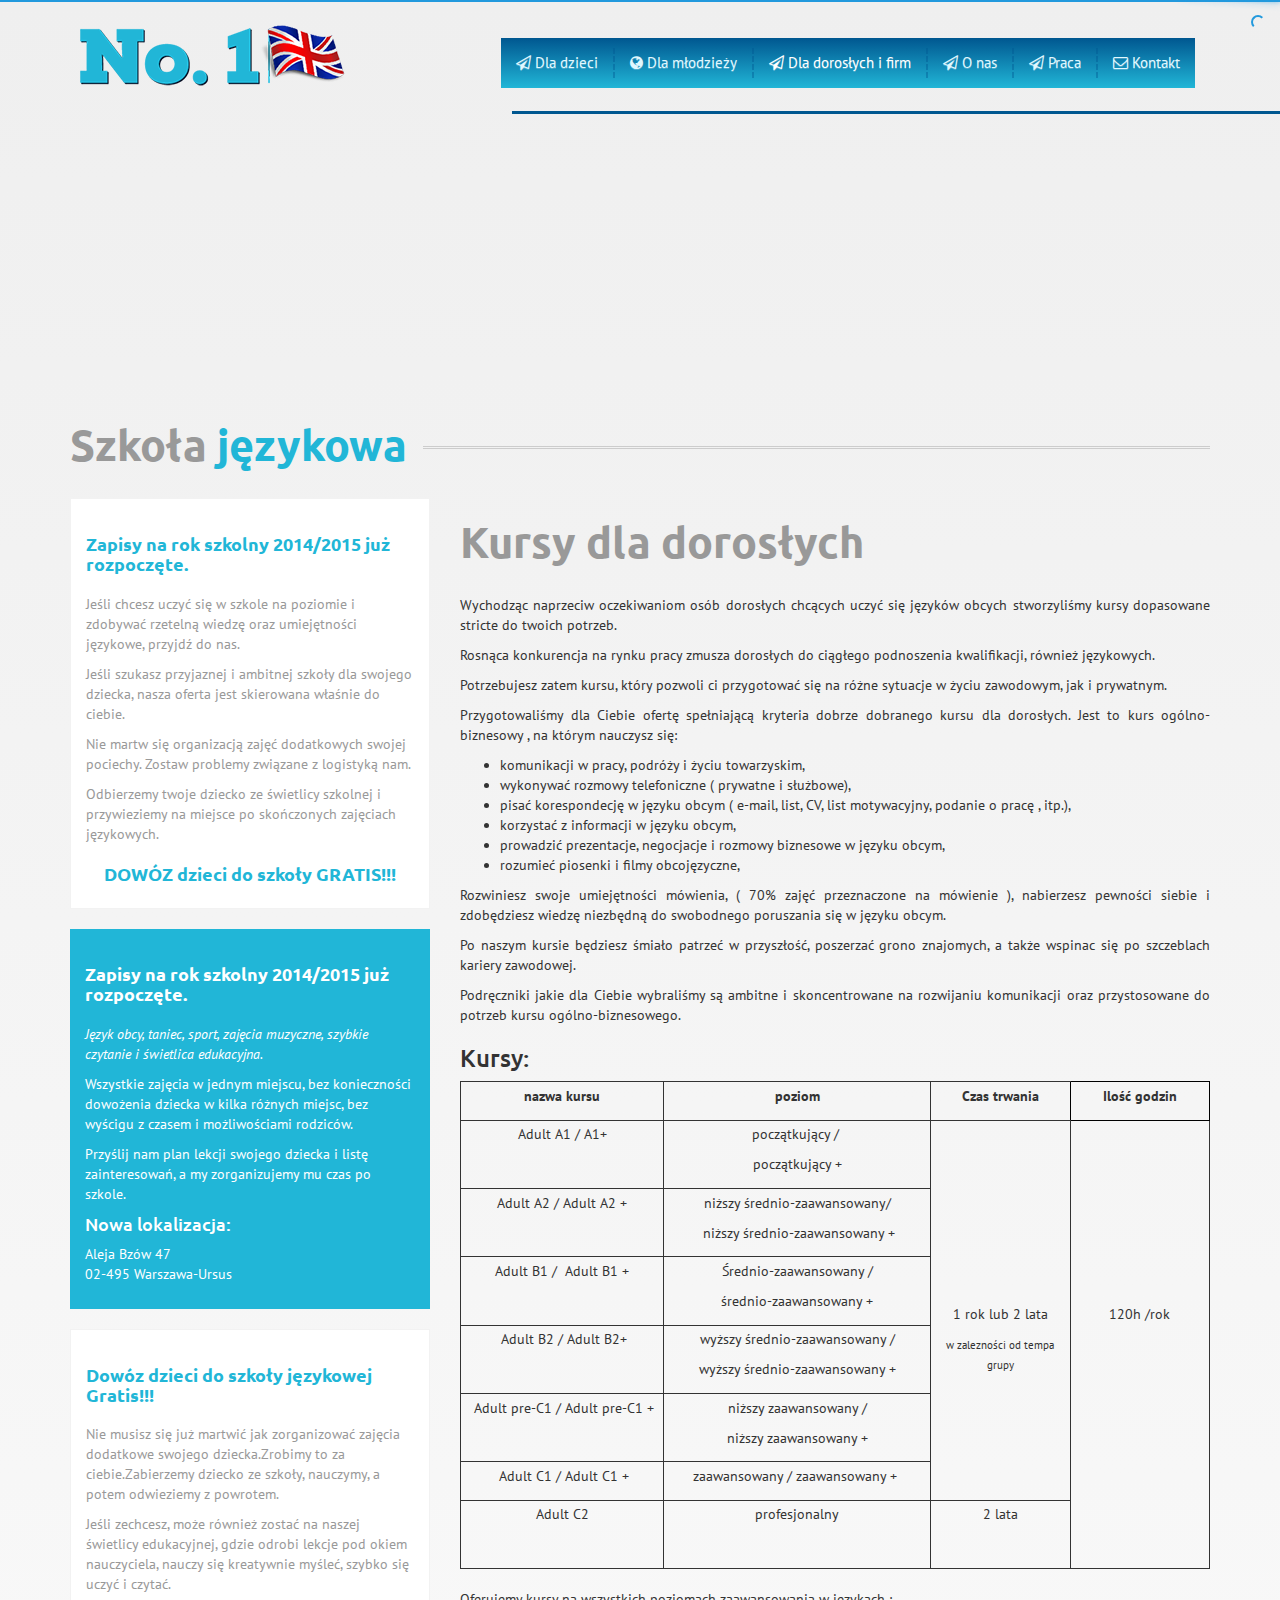
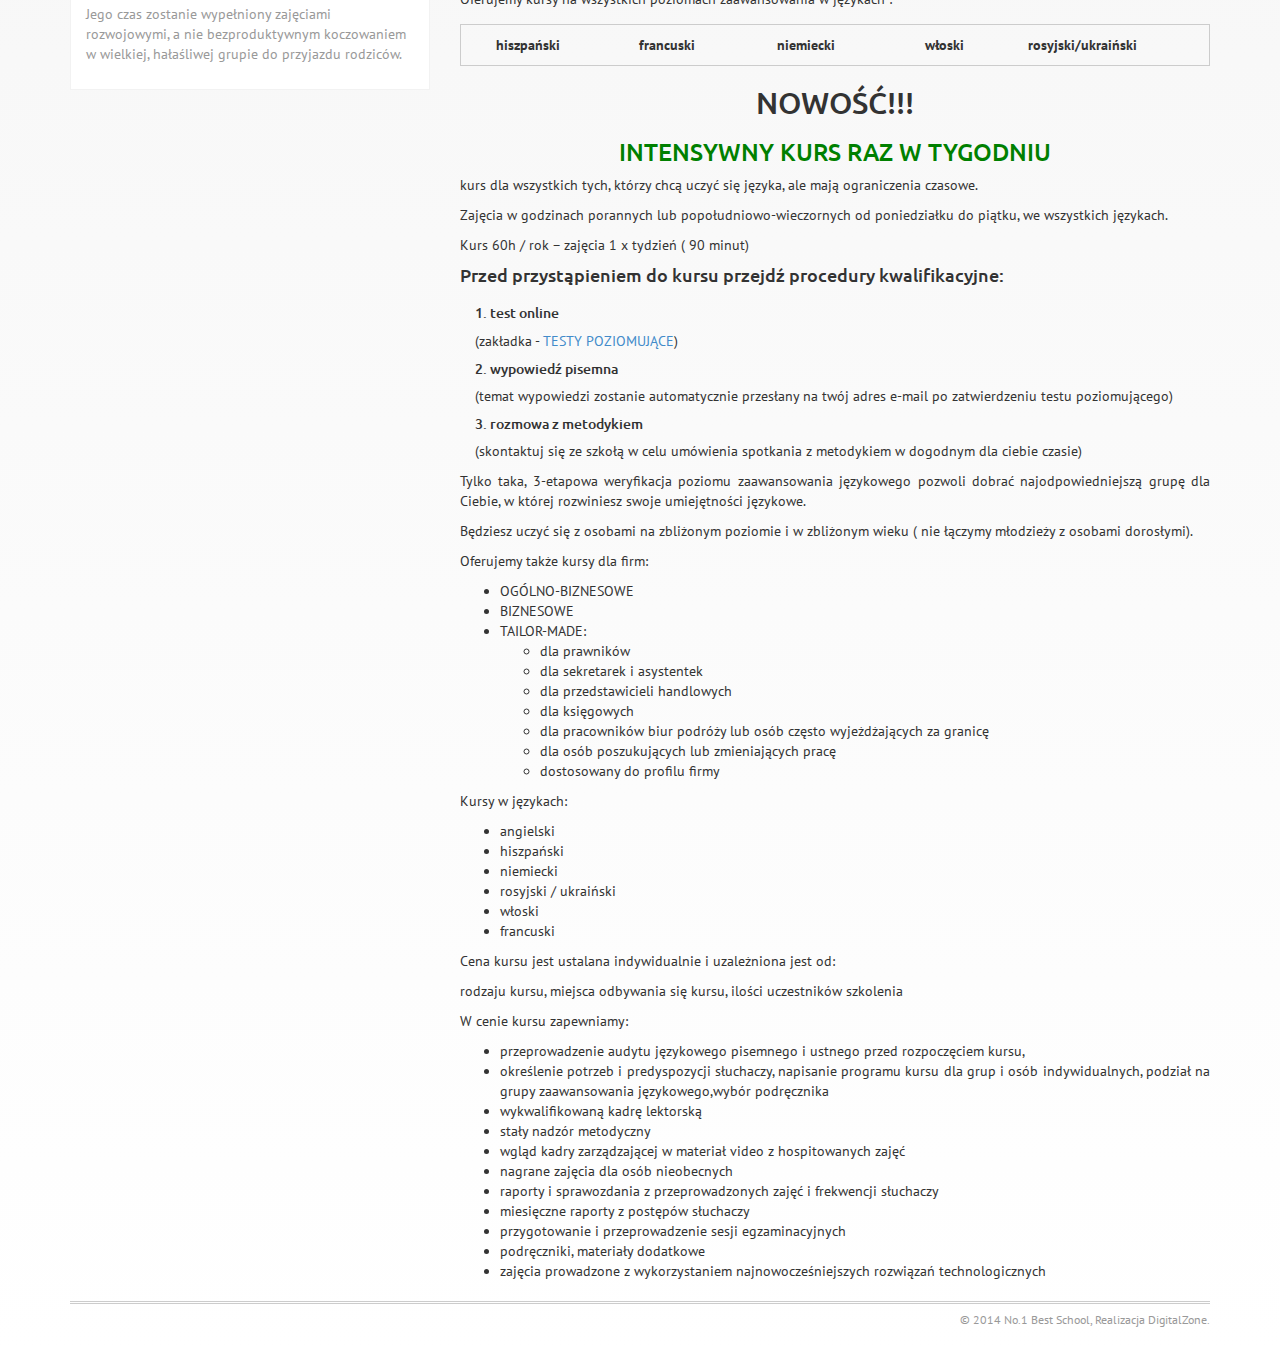
==== commit 9394fcf3: "Poprawki" ====
--- a/dla_firm.html
+++ b/dla_firm.html
@@ -49,7 +49,7 @@
 				<span class="sr-only">Toggle navigation</span>
 				<span class="fa fa-navicon"></span>
 			  </button>
-			  <a class="navbar-brand" href="#"><img src="assets/img/logo.png" alt=""></a>
+			  <a class="navbar-brand animated fadeInDown" href="szkola_jezykowa.html"><img src="assets/img/logo.png" alt=""></a>
 			</div>
 			
 			<!-- Collect the nav links, forms, and other content for toggling -->
@@ -132,8 +132,220 @@
             <p>Rozwiniesz swoje umiejętności mówienia, ( 70% zajęć przeznaczone na mówienie ), nabierzesz pewności siebie i zdobędziesz wiedzę niezbędną do swobodnego poruszania się w języku obcym.</p>
             <p>Po naszym kursie będziesz śmiało patrzeć w przyszłość, poszerzać grono znajomych, a także wspinac się po szczeblach kariery zawodowej.</p>
             <p>Podręczniki jakie dla Ciebie wybraliśmy są ambitne i skoncentrowane na rozwijaniu komunikacji oraz przystosowane do potrzeb kursu ogólno-biznesowego.</p>
-
-            <!-- tabelka --> 
+			
+			<h3>Kursy:</h3>
+            <table class="MsoNormalTable"
+ style="border-collapse: collapse;" border="0"
+ cellpadding="0" cellspacing="0" width="750">
+  <tbody>
+    <tr style="">
+      <td
+ style="border-style: solid none solid solid; border-color: black -moz-use-text-color black black; border-width: 1pt medium 1pt 1pt; padding: 2.75pt; width: 130.7pt;"
+ valign="top" width="349">
+      <p class="TableContents" style="text-align: center;"
+ align="center"><b><span lang="EN-GB">nazwa
+kursu<o:p></o:p></span></b></p>
+      </td>
+      <td
+ style="border-style: solid none solid solid; border-color: black -moz-use-text-color black black; border-width: 1pt medium 1pt 1pt; padding: 2.75pt; width: 172.1pt;"
+ valign="top" width="459">
+      <p class="TableContents" style="text-align: center;"
+ align="center"><b><span lang="EN-GB">poziom<o:p></o:p></span></b></p>
+      </td>
+      <td
+ style="border-style: solid none solid solid; border-color: black -moz-use-text-color black black; border-width: 1pt medium 1pt 1pt; padding: 2.75pt; width: 89.75pt;"
+ valign="top" width="239">
+      <p class="TableContents" style="text-align: center;"
+ align="center"><b><span lang="EN-GB">Czas
+trwania<o:p></o:p></span></b></p>
+      </td>
+      <td
+ style="border: 1pt solid black; padding: 2.75pt; width: 89.7pt;"
+ valign="top" width="239">
+      <p class="TableContents" style="text-align: center;"
+ align="center"><b><span lang="EN-GB">Ilość
+godzin<o:p></o:p></span></b></p>
+      </td>
+    </tr>
+    <tr style="">
+      <td
+ style="border-style: none none solid solid; border-color: -moz-use-text-color -moz-use-text-color black black; border-width: medium medium 1pt 1pt; padding: 2.75pt; width: 130.7pt;"
+ valign="top" width="349">
+      <p class="TableContents" style="text-align: center;"
+ align="center"><span lang="EN-GB">Adult A1 / A1+<o:p></o:p></span></p>
+      </td>
+      <td
+ style="border-style: none none solid solid; border-color: -moz-use-text-color -moz-use-text-color black black; border-width: medium medium 1pt 1pt; padding: 2.75pt; width: 172.1pt;"
+ valign="top" width="459">
+      <p class="TableContents" style="text-align: center;"
+ align="center"><span lang="EN-GB">początkujący /<span
+ style="">&nbsp; </span><o:p></o:p></span></p>
+      <p class="TableContents" style="text-align: center;"
+ align="center"><span lang="EN-GB">początkujący +<o:p></o:p></span></p>
+      </td>
+      <td rowspan="6"
+ style="border-style: none none solid solid; border-color: -moz-use-text-color -moz-use-text-color black black; border-width: medium medium 1pt 1pt; padding: 2.75pt; width: 89.75pt;"
+ valign="top" width="239">
+      <p class="TableContents" style="text-align: center;"
+ align="center"><span lang="EN-GB"><o:p>&nbsp;</o:p></span></p>
+      <p class="TableContents" style="text-align: center;"
+ align="center"><span lang="EN-GB"><o:p>&nbsp;</o:p></span></p>
+      <p class="TableContents" style="text-align: center;"
+ align="center"><span lang="EN-GB"><o:p>&nbsp;</o:p></span></p>
+      <p class="TableContents" style="text-align: center;"
+ align="center"><span lang="EN-GB"><o:p>&nbsp;</o:p></span></p>
+      <p class="TableContents" style="text-align: center;"
+ align="center"><span lang="EN-GB"><o:p>&nbsp;</o:p></span></p>
+      <p class="TableContents" style="text-align: center;"
+ align="center"><span lang="EN-GB"><o:p>&nbsp;</o:p></span></p>
+      <p class="TableContents" style="text-align: center;"
+ align="center"><span lang="EN-GB">1 rok lub 2
+lata<o:p></o:p></span></p>
+      <p class="TableContents" style="text-align: center;"
+ align="center"><span style="font-size: 8pt;"
+ lang="EN-GB">w zalezności od tempa grupy<o:p></o:p></span></p>
+      <p class="TableContents" style="text-align: center;"
+ align="center"><span style="font-size: 8pt;"
+ lang="EN-GB"><o:p>&nbsp;</o:p></span></p>
+      </td>
+      <td rowspan="7"
+ style="border-style: none solid solid; border-color: -moz-use-text-color black black; border-width: medium 1pt 1pt; padding: 2.75pt; width: 89.7pt;"
+ valign="top" width="239">
+      <p class="TableContents" style="text-align: center;"
+ align="center"><span lang="EN-GB"><o:p>&nbsp;</o:p></span></p>
+      <p class="TableContents" style="text-align: center;"
+ align="center"><span lang="EN-GB"><o:p>&nbsp;</o:p></span></p>
+      <p class="TableContents" style="text-align: center;"
+ align="center"><span lang="EN-GB"><o:p>&nbsp;</o:p></span></p>
+      <p class="TableContents" style="text-align: center;"
+ align="center"><span lang="EN-GB"><o:p>&nbsp;</o:p></span></p>
+      <p class="TableContents" style="text-align: center;"
+ align="center"><span lang="EN-GB"><o:p>&nbsp;</o:p></span></p>
+      <p class="TableContents" style="text-align: center;"
+ align="center"><span lang="EN-GB"><o:p>&nbsp;</o:p></span></p>
+      <p class="TableContents" style="text-align: center;"
+ align="center"><span lang="EN-GB">120h /rok<o:p></o:p></span></p>
+      </td>
+    </tr>
+    <tr style="">
+      <td
+ style="border-style: none none solid solid; border-color: -moz-use-text-color -moz-use-text-color black black; border-width: medium medium 1pt 1pt; padding: 2.75pt; width: 130.7pt;"
+ valign="top" width="349">
+      <p class="TableContents" style="text-align: center;"
+ align="center"><span lang="EN-GB">Adult A2 /
+Adult A2 +<o:p></o:p></span></p>
+      </td>
+      <td
+ style="border-style: none none solid solid; border-color: -moz-use-text-color -moz-use-text-color black black; border-width: medium medium 1pt 1pt; padding: 2.75pt; width: 172.1pt;"
+ valign="top" width="459">
+      <p class="TableContents" style="text-align: center;"
+ align="center"><span lang="EN-GB">niższy
+średnio-zaawansowany/<o:p></o:p></span></p>
+      <p class="TableContents" style="text-align: center;"
+ align="center"><span lang="EN-GB"><span
+ style="">&nbsp;</span>niższy średnio-zaawansowany +<o:p></o:p></span></p>
+      </td>
+    </tr>
+    <tr style="">
+      <td
+ style="border-style: none none solid solid; border-color: -moz-use-text-color -moz-use-text-color black black; border-width: medium medium 1pt 1pt; padding: 2.75pt; width: 130.7pt;"
+ valign="top" width="349">
+      <p class="TableContents" style="text-align: center;"
+ align="center"><span lang="EN-GB">Adult B1 /<span
+ style="">&nbsp; </span>Adult B1 +<o:p></o:p></span></p>
+      </td>
+      <td
+ style="border-style: none none solid solid; border-color: -moz-use-text-color -moz-use-text-color black black; border-width: medium medium 1pt 1pt; padding: 2.75pt; width: 172.1pt;"
+ valign="top" width="459">
+      <p class="TableContents" style="text-align: center;"
+ align="center"><span lang="EN-GB">Średnio-zaawansowany
+/<o:p></o:p></span></p>
+      <p class="TableContents" style="text-align: center;"
+ align="center"><span lang="EN-GB">średnio-zaawansowany
++<o:p></o:p></span></p>
+      </td>
+    </tr>
+    <tr style="">
+      <td
+ style="border-style: none none solid solid; border-color: -moz-use-text-color -moz-use-text-color black black; border-width: medium medium 1pt 1pt; padding: 2.75pt; width: 130.7pt;"
+ valign="top" width="349">
+      <p class="TableContents" style="text-align: center;"
+ align="center"><span lang="EN-GB"><span
+ style="">&nbsp;</span>Adult B2 / Adult B2+<o:p></o:p></span></p>
+      </td>
+      <td
+ style="border-style: none none solid solid; border-color: -moz-use-text-color -moz-use-text-color black black; border-width: medium medium 1pt 1pt; padding: 2.75pt; width: 172.1pt;"
+ valign="top" width="459">
+      <p class="TableContents" style="text-align: center;"
+ align="center"><span lang="EN-GB">wyższy
+średnio-zaawansowany /<o:p></o:p></span></p>
+      <p class="TableContents" style="text-align: center;"
+ align="center"><span lang="EN-GB">wyższy
+średnio-zaawansowany +<o:p></o:p></span></p>
+      </td>
+    </tr>
+    <tr style="">
+      <td
+ style="border-style: none none solid solid; border-color: -moz-use-text-color -moz-use-text-color black black; border-width: medium medium 1pt 1pt; padding: 2.75pt; width: 130.7pt;"
+ valign="top" width="349">
+      <p class="TableContents" style="text-align: center;"
+ align="center"><span lang="EN-GB"><span
+ style="">&nbsp;</span>Adult pre-C1 / Adult pre-C1 +<o:p></o:p></span></p>
+      </td>
+      <td
+ style="border-style: none none solid solid; border-color: -moz-use-text-color -moz-use-text-color black black; border-width: medium medium 1pt 1pt; padding: 2.75pt; width: 172.1pt;"
+ valign="top" width="459">
+      <p class="TableContents" style="text-align: center;"
+ align="center"><span lang="EN-GB">niższy
+zaawansowany /<o:p></o:p></span></p>
+      <p class="TableContents" style="text-align: center;"
+ align="center"><span lang="EN-GB">niższy
+zaawansowany +<o:p></o:p></span></p>
+      </td>
+    </tr>
+    <tr style="">
+      <td
+ style="border-style: none none solid solid; border-color: -moz-use-text-color -moz-use-text-color black black; border-width: medium medium 1pt 1pt; padding: 2.75pt; width: 130.7pt;"
+ valign="top" width="349">
+      <p class="TableContents" style="text-align: center;"
+ align="center"><span lang="EN-GB"><span
+ style="">&nbsp;</span>Adult C1 / Adult C1 +<o:p></o:p></span></p>
+      </td>
+      <td
+ style="border-style: none none solid solid; border-color: -moz-use-text-color -moz-use-text-color black black; border-width: medium medium 1pt 1pt; padding: 2.75pt; width: 172.1pt;"
+ valign="top" width="459">
+      <p class="TableContents" style="text-align: center;"
+ align="center"><span lang="EN-GB">zaawansowany
+/ zaawansowany +<span style="">&nbsp; </span><o:p></o:p></span></p>
+      </td>
+    </tr>
+    <tr style="">
+      <td
+ style="border-style: none none solid solid; border-color: -moz-use-text-color -moz-use-text-color black black; border-width: medium medium 1pt 1pt; padding: 2.75pt; width: 130.7pt;"
+ valign="top" width="349">
+      <p class="TableContents" style="text-align: center;"
+ align="center"><span lang="EN-GB">Adult C2<o:p></o:p></span></p>
+      </td>
+      <td
+ style="border-style: none none solid solid; border-color: -moz-use-text-color -moz-use-text-color black black; border-width: medium medium 1pt 1pt; padding: 2.75pt; width: 172.1pt;"
+ valign="top" width="459">
+      <p class="TableContents" style="text-align: center;"
+ align="center"><span lang="EN-GB">profesjonalny<o:p></o:p></span></p>
+      </td>
+      <td
+ style="border-style: none none solid solid; border-color: -moz-use-text-color -moz-use-text-color black black; border-width: medium medium 1pt 1pt; padding: 2.75pt; width: 89.75pt;"
+ valign="top" width="239">
+      <p class="TableContents" style="text-align: center;"
+ align="center"><span lang="EN-GB">2 lata<o:p></o:p></span></p>
+      <p class="TableContents" style="text-align: center;"
+ align="center"><span style="font-size: 10pt;"
+ lang="EN-GB"><o:p>&nbsp;</o:p></span></p>
+      </td>
+    </tr>
+  </tbody>
+</table>
+<br />
+
 
             <p>Oferujemy kursy na wszystkich poziomach zaawansowania w językach :</p>
 			<ul class="list-inline" style="font-weight: bold; margin: 15px 0; border: 1px solid #ccc; padding: 10px 0">
--- a/assets/css/style.css
+++ b/assets/css/style.css
@@ -383,7 +383,6 @@
 }
 body.index #index .container {
   margin-top: 5%;
-  width: 1379px;
 }
 body.index #index .container .indexImg1,
 body.index #index .container .indexImg2,
@@ -408,9 +407,9 @@
   position: absolute;
   display: block;
   max-width: 417px;
-  height: 67px;
-  bottom: 8px;
-  font-size: 22px;
+  height: 54px;
+  bottom: -2px;
+  font-size: 16px;
   color: #fff;
   text-shadow: 1px 1px 1px rgba(0, 0, 0, 0.64);
   padding: 15px 25px;
@@ -469,31 +468,31 @@
 }
 body.index #index .container .indexImg1 {
   background: url(../img/homeImg_01.png) no-repeat;
-  width: 425px;
-  min-height: 229px;
+  width: 334px;
+  min-height: 175px;
   padding-bottom: 20px;
   margin-bottom: 20px;
 }
 body.index #index .container .indexImg1 span.block {
   background: url(../img/homeImgBar_01.png) no-repeat;
-  width: 417px;
+  width: 334px;
 }
 body.index #index .container .indexImg1:hover {
   background: url(../img/homeImgHover_01.png) no-repeat;
 }
 body.index #index .container .indexImg2 {
   background: url(../img/homeImg_02.png) no-repeat;
-  width: 425px;
-  min-height: 219px;
+  width: 334px;
+  min-height: 169px;
   padding-bottom: 20px;
   margin-bottom: 20px;
-  margin-top: -50px;
+  margin-top: -40px;
   margin-left: auto;
   margin-right: auto;
 }
 body.index #index .container .indexImg2 span.block {
   background: url(../img/homeImgBar_02.png) no-repeat;
-  width: 417px;
+  width: 334px;
   top: 0px;
   bottom: auto;
   padding: 12px 10px;
@@ -506,8 +505,8 @@
 }
 body.index #index .container .indexImg3 {
   background: url(../img/homeImg_03.png) no-repeat;
-  width: 424px;
-  min-height: 229px;
+  width: 333px;
+  min-height: 175px;
   padding-bottom: 20px;
   margin-bottom: 20px;
   margin-left: auto;
@@ -515,8 +514,8 @@
 }
 body.index #index .container .indexImg3 span.block {
   background: url(../img/homeImgBar_03.png) no-repeat;
-  width: 417px;
-  bottom: 8px;
+  width: 334px;
+  bottom: -1px;
   left: -1px;
 }
 body.index #index .container .indexImg3:hover {
@@ -524,8 +523,8 @@
 }
 body.index #index .container .indexImg4 {
   background: url(../img/homeImg_04.png) no-repeat;
-  width: 368px;
-  min-height: 229px;
+  width: 289px;
+  min-height: 175px;
   margin-left: -35px;
   padding-bottom: 20px;
   margin-bottom: 20px;
@@ -533,7 +532,7 @@
 }
 body.index #index .container .indexImg4 span.block {
   background: url(../img/homeImgBar_04.png) no-repeat;
-  width: 368px;
+  width: 290px;
   padding: 2px 25px;
 }
 body.index #index .container .indexImg4:hover {
@@ -545,8 +544,8 @@
 }
 body.index #index .container .indexImg5 {
   background: url(../img/homeImg_05.png) no-repeat;
-  width: 358px;
-  min-height: 229px;
+  width: 286px;
+  min-height: 175px;
   padding-bottom: 20px;
   margin-top: 15px;
   margin-bottom: 20px;
@@ -556,7 +555,7 @@
 }
 body.index #index .container .indexImg5 span.block {
   background: url(../img/homeImgBar_05.png) no-repeat;
-  width: 368px;
+  width: 288px;
   left: -1px;
   padding-right: 30px;
 }
@@ -565,16 +564,16 @@
 }
 body.index #index .container .indexImg6 {
   background: url(../img/homeImg_06.png) no-repeat;
-  width: 425px;
-  min-height: 229px;
+  width: 334px;
+  min-height: 175px;
   padding-bottom: 20px;
   margin-bottom: 20px;
   margin-top: 15px;
 }
 body.index #index .container .indexImg6 span.block {
   background: url(../img/homeImgBar_06.png) no-repeat;
-  width: 360px;
-  right: 0px;
+  width: 285px;
+  right: -3px;
   padding-left: 95px;
 }
 body.index #index .container .indexImg6:hover {
@@ -582,9 +581,9 @@
 }
 body.index #index .container .indexImg7 {
   background: url(../img/homeImg_07.png) no-repeat;
-  width: 425px;
-  min-height: 222px;
-  margin-top: 80px;
+  width: 334px;
+  min-height: 175px;
+  margin-top: 65px;
   padding-bottom: 20px;
   margin-bottom: 20px;
   margin-left: auto;
@@ -592,7 +591,7 @@
 }
 body.index #index .container .indexImg7 span.block {
   background: url(../img/homeImgBar_07.png) no-repeat;
-  width: 417px;
+  width: 334px;
   padding: 3px 10px;
 }
 body.index #index .container .indexImg7 span.block i.fa {
@@ -603,8 +602,8 @@
 }
 body.index #index .container .indexImg8 {
   background: url(../img/homeImg_08.png) no-repeat;
-  width: 424px;
-  min-height: 229px;
+  width: 333px;
+  min-height: 175px;
   padding-bottom: 20px;
   margin-bottom: 20px;
   margin-left: auto;
@@ -613,9 +612,9 @@
 }
 body.index #index .container .indexImg8 span.block {
   background: url(../img/homeImgBar_08.png) no-repeat;
-  width: 417px;
+  width: 280px;
   left: -1px;
-  padding-right: 145px;
+  padding-right: 80px;
 }
 body.index #index .container .indexImg8:hover {
   background: url(../img/homeImgHover_08.png) no-repeat;
@@ -756,14 +755,12 @@
   border: 1px solid rgba(0, 0, 0, 0.05);
   padding: 15px;
   min-height: 430px;
-  box-shadow: 5px 5px 0px #ddd;
 }
 .szkola_jezykowa #content .box h3 {
   color: #21b6d7;
   font-size: 18px;
   font-weight: 600;
   margin-bottom: 20px;
-  margin-top:0;
 }
 .szkola_jezykowa #content .box h3.dowoz {
   margin-bottom: 10px;
@@ -792,11 +789,11 @@
   bottom: 0px;
   right: -90px;
 }
-.btn-zapisy-testy {
-  padding-top: 290px;
-  margin-bottom: 20px;
-}
-.btn-zapisy-testy .btn {
+.szkola_jezykowa #content .btn-zapisy-testy {
+  margin-top: 40px;
+  margin-bottom: 20px;
+}
+.szkola_jezykowa #content .btn-zapisy-testy .btn {
   background: none;
   border-radius: 0;
   color: #21b6d7;
@@ -804,9 +801,8 @@
   border-color: rgba(0, 0, 0, 0.15);
   padding: 15px 0;
   min-width: 250px;
-  text-shadow: none !important;
-}
-.btn-zapisy-testy .btn.btn-active {
+}
+.szkola_jezykowa #content .btn-zapisy-testy .btn.btn-active {
   border-color: rgba(0, 0, 0, 0.05);
   background: #21b6d7;
   color: #fff;
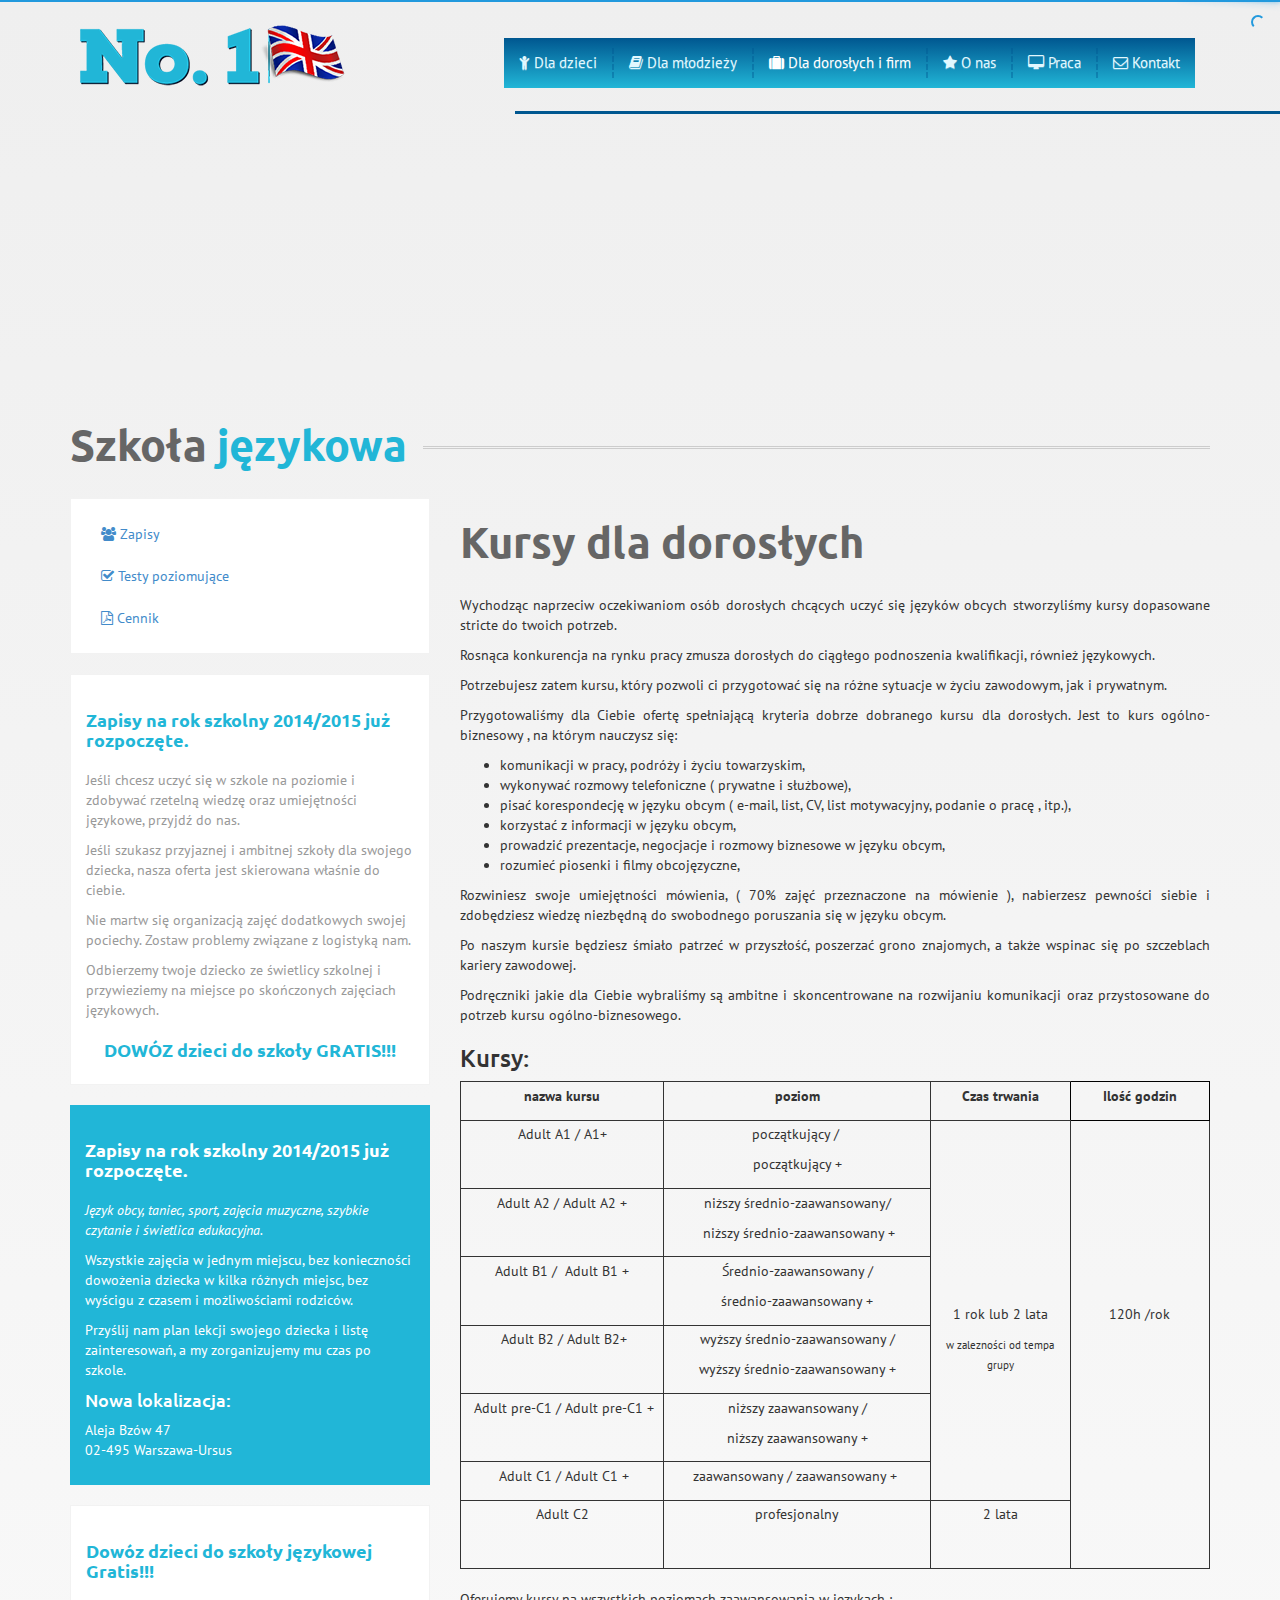
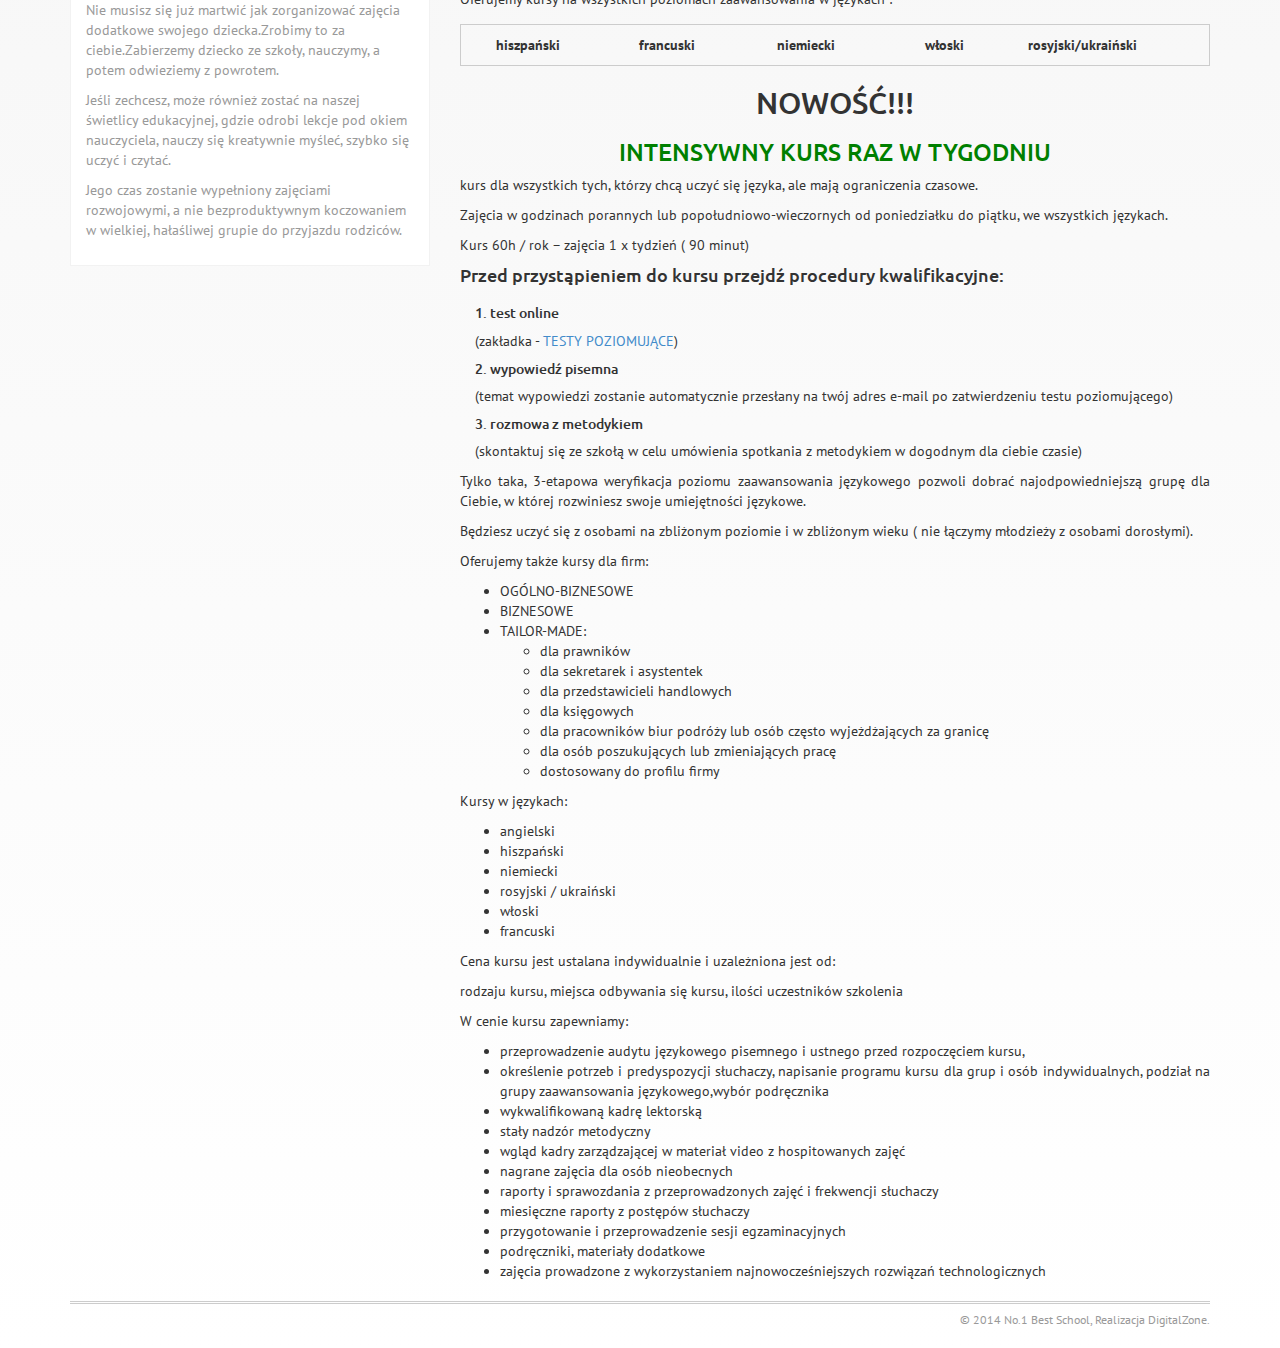
==== commit b7033af9: "Poprawki" ====
--- a/dla_firm.html
+++ b/dla_firm.html
@@ -44,23 +44,23 @@
 		<nav class="navbar navbar-default" role="navigation">
 		  <div class="container-fluid">
 			<!-- Brand and toggle get grouped for better mobile display -->
-			<div class="navbar-header">
-			  <button type="button" class="navbar-toggle" data-toggle="collapse" data-target="#header-menu">
-				<span class="sr-only">Toggle navigation</span>
-				<span class="fa fa-navicon"></span>
-			  </button>
-			  <a class="navbar-brand animated fadeInDown" href="szkola_jezykowa.html"><img src="assets/img/logo.png" alt=""></a>
-			</div>
-			
-			<!-- Collect the nav links, forms, and other content for toggling -->
-			<div class="collapse navbar-collapse nav-background" id="header-menu">
-			  <ul class="nav navbar-nav navbar-right animated fadeInDown">
-				<li><a href="dla_dzieci.html"><i class="fa fa-send-o"></i> Dla dzieci</a></li>
-                <li><a href="dla_mlodziezy.html"><i class="fa fa-globe"></i> Dla młodzieży</a></li>
-				<li class="active"><a href="dla_firm.html"><i class="fa fa-send-o"></i> Dla dorosłych i firm</a></li>
-				<li><a href="o_nas.html"><i class="fa fa-send-o"></i> O nas</a></li>
-				<li><a href="praca.html"><i class="fa fa-send-o"></i> Praca</a></li>
-				<li><a href="kontakt.html"><i class="fa fa-envelope-o"></i> Kontakt</a></li>
+      <div class="navbar-header">
+        <button type="button" class="navbar-toggle" data-toggle="collapse" data-target="#header-menu">
+        <span class="sr-only">Toggle navigation</span>
+        <span class="fa fa-navicon"></span>
+        </button>
+        <a class="navbar-brand animated fadeInDown" href="szkola_jezykowa.html"><img src="assets/img/logo.png" alt=""></a>
+      </div>
+      
+      <!-- Collect the nav links, forms, and other content for toggling -->
+      <div class="collapse navbar-collapse nav-background" id="header-menu">
+        <ul class="nav navbar-nav navbar-right animated fadeInDown">
+        <li><a href="dla_dzieci.html"><i class="fa fa-child"></i> Dla dzieci</a></li>
+        <li><a href="dla_mlodziezy.html"><i class="fa fa-book"></i> Dla młodzieży</a></li>
+        <li class="active"><a href="dla_firm.html"><i class="fa fa-suitcase"></i> Dla dorosłych i firm</a></li>
+        <li><a href="o_nas.html"><i class="fa fa-star"></i> O nas</a></li>
+        <li><a href="praca.html"><i class="fa fa-desktop"></i> Praca</a></li>
+        <li><a href="kontakt.html"><i class="fa fa-envelope-o"></i> Kontakt</a></li>
 			  </ul>
 			</div><!-- /.navbar-collapse -->
 		  </div><!-- /.container-fluid -->
@@ -87,6 +87,20 @@
     
     	<div class="col-md-4">
             <div class="bg1Szkola"></div>
+            <div cLass="box m-b-20">
+              <ul class="nav nav-pills nav-stacked">
+                <li>
+                  <a href="zapisy.php" class=""><i class="fa fa-users"></i> Zapisy</a>
+                </li>
+                <li>
+                  <a href="testy.html" class=""><i class="fa fa-check-square-o"></i> Testy poziomujące</a>
+                </li>
+                <li>
+                  <a href="pliki/cennik.pdf" class="" target="_blank"><i class="fa fa-file-pdf-o"></i> Cennik</a>
+                </li>
+              </ul>
+
+            </div>
         	<div class="box m-b-20">
             	<h3 class="">Zapisy na rok szkolny 2014/2015 już rozpoczęte.</h3>
                 <p>Jeśli chcesz uczyć się w szkole na poziomie i zdobywać rzetelną wiedzę oraz umiejętności językowe, przyjdź do nas.</p>
--- a/assets/css/style.css
+++ b/assets/css/style.css
@@ -789,11 +789,11 @@
   bottom: 0px;
   right: -90px;
 }
-.szkola_jezykowa #content .btn-zapisy-testy {
-  margin-top: 40px;
-  margin-bottom: 20px;
-}
-.szkola_jezykowa #content .btn-zapisy-testy .btn {
+.szkola_jezykowa .btn-zapisy-testy {
+  margin-bottom: 20px;
+  padding-top: 280px;
+}
+.szkola_jezykowa .btn-zapisy-testy .btn {
   background: none;
   border-radius: 0;
   color: #21b6d7;
@@ -802,7 +802,7 @@
   padding: 15px 0;
   min-width: 250px;
 }
-.szkola_jezykowa #content .btn-zapisy-testy .btn.btn-active {
+.szkola_jezykowa .btn-zapisy-testy .btn.btn-active {
   border-color: rgba(0, 0, 0, 0.05);
   background: #21b6d7;
   color: #fff;
@@ -862,7 +862,7 @@
   margin: 20px auto;
 }
 .szkola_dodatkowa #content h1 {
-  color: #999;
+  color: #666;
   font-size: 42.75px;
   font-weight: 600;
   margin-bottom: 30px;
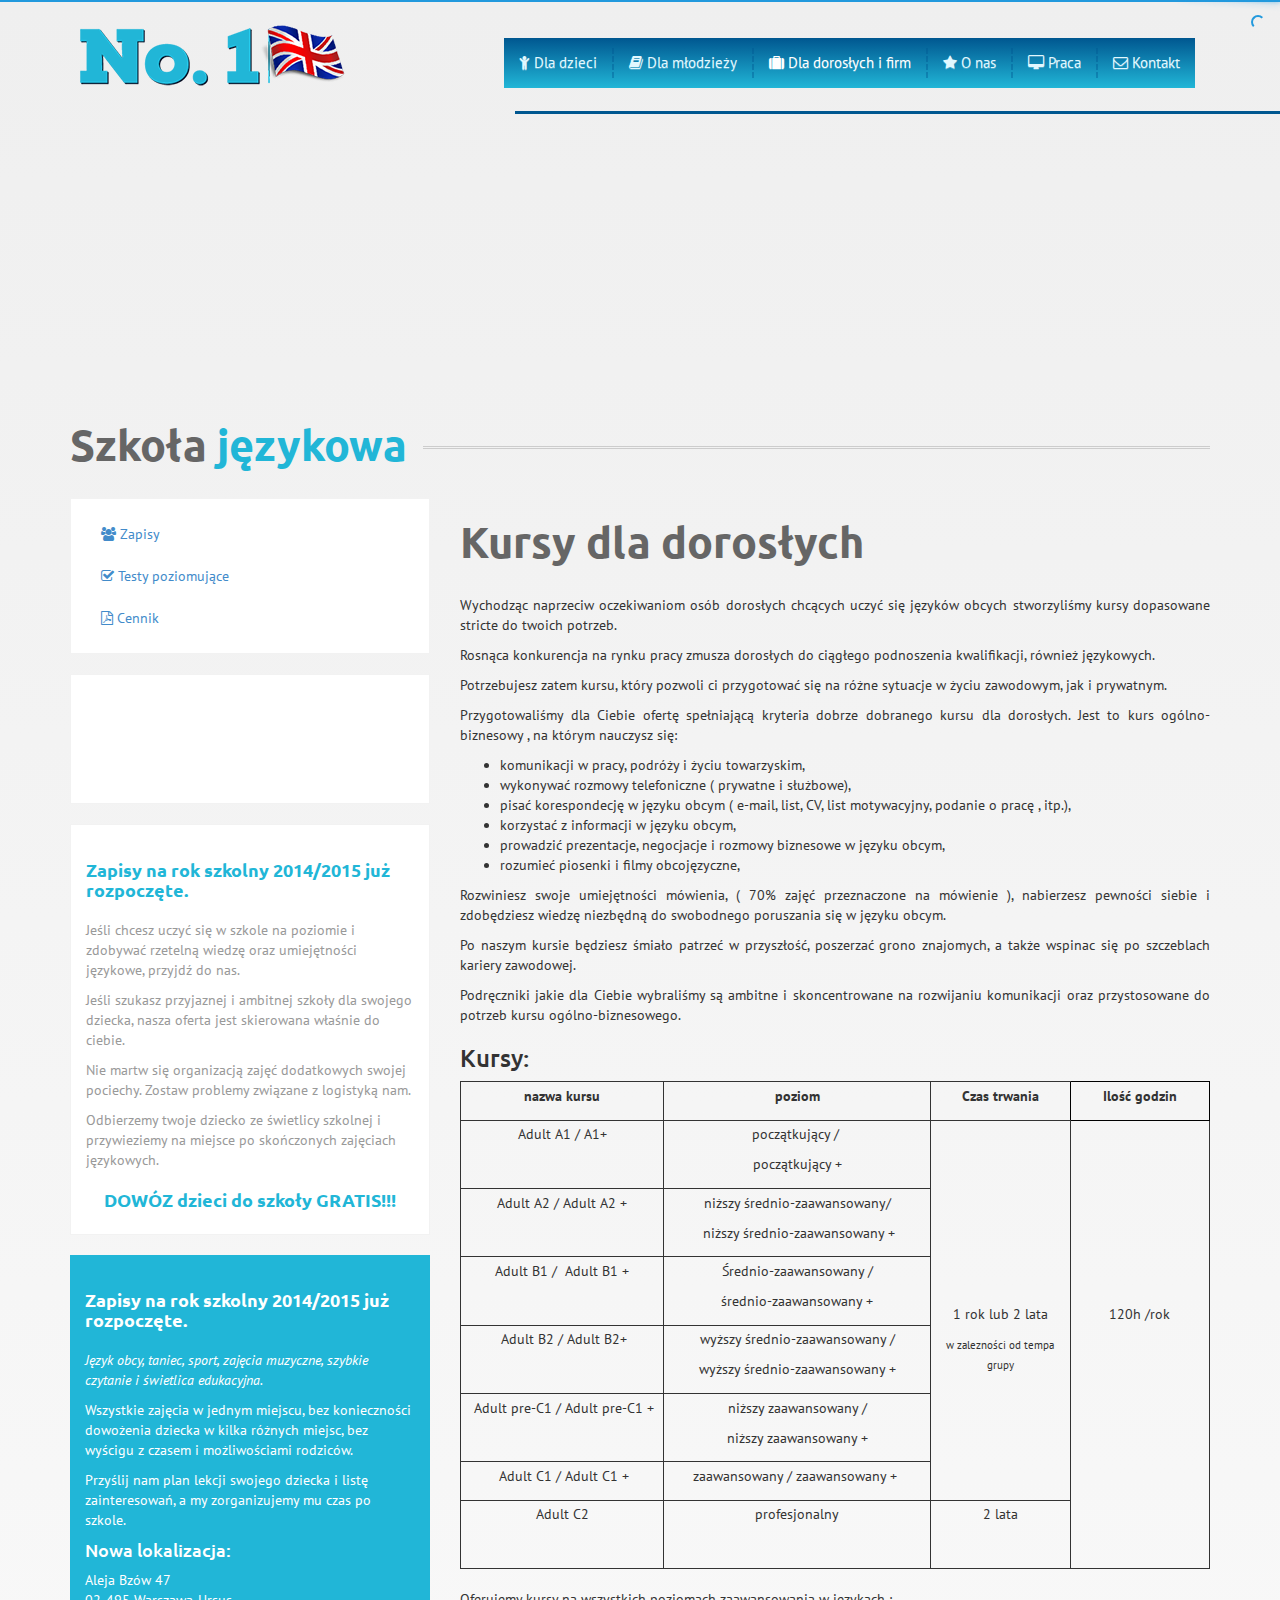
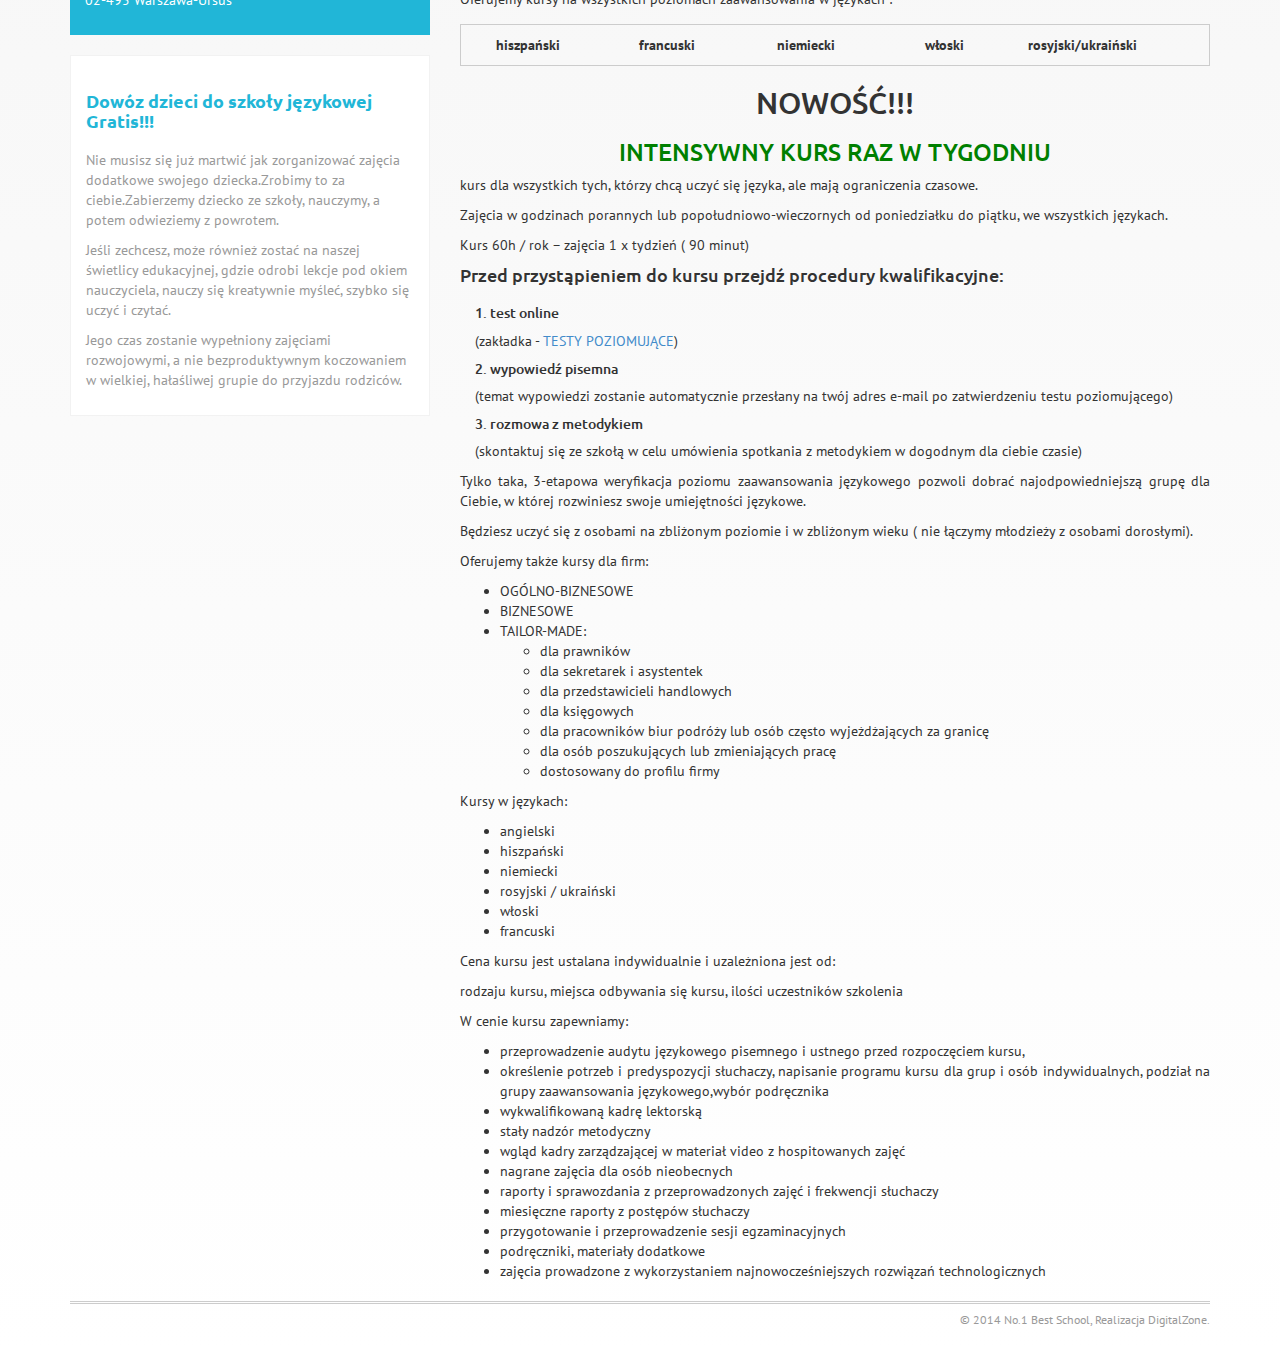
==== commit 3009f8b9: "Facebook" ====
--- a/dla_firm.html
+++ b/dla_firm.html
@@ -37,6 +37,14 @@
 <!-- END HEAD -->
 <!-- BEGIN BODY -->
 <body class="szkola_dodatkowa">
+<div id="fb-root"></div>
+<script>(function(d, s, id) {
+  var js, fjs = d.getElementsByTagName(s)[0];
+  if (d.getElementById(id)) return;
+  js = d.createElement(s); js.id = id;
+  js.src = "//connect.facebook.net/pl_PL/sdk.js#xfbml=1&appId=1480510292191139&version=v2.0";
+  fjs.parentNode.insertBefore(js, fjs);
+}(document, 'script', 'facebook-jssdk'));</script>
 
 <!-- BEGIN HEADER -->
 <header>
@@ -100,6 +108,9 @@
                 </li>
               </ul>
 
+            </div>
+            <div class="box m-b-20">
+              <div class="fb-like-box" data-href="https://www.facebook.com/alejabzow" data-width="328" data-colorscheme="light" data-show-faces="true" data-header="false" data-stream="false" data-show-border="false"></div>
             </div>
         	<div class="box m-b-20">
             	<h3 class="">Zapisy na rok szkolny 2014/2015 już rozpoczęte.</h3>
